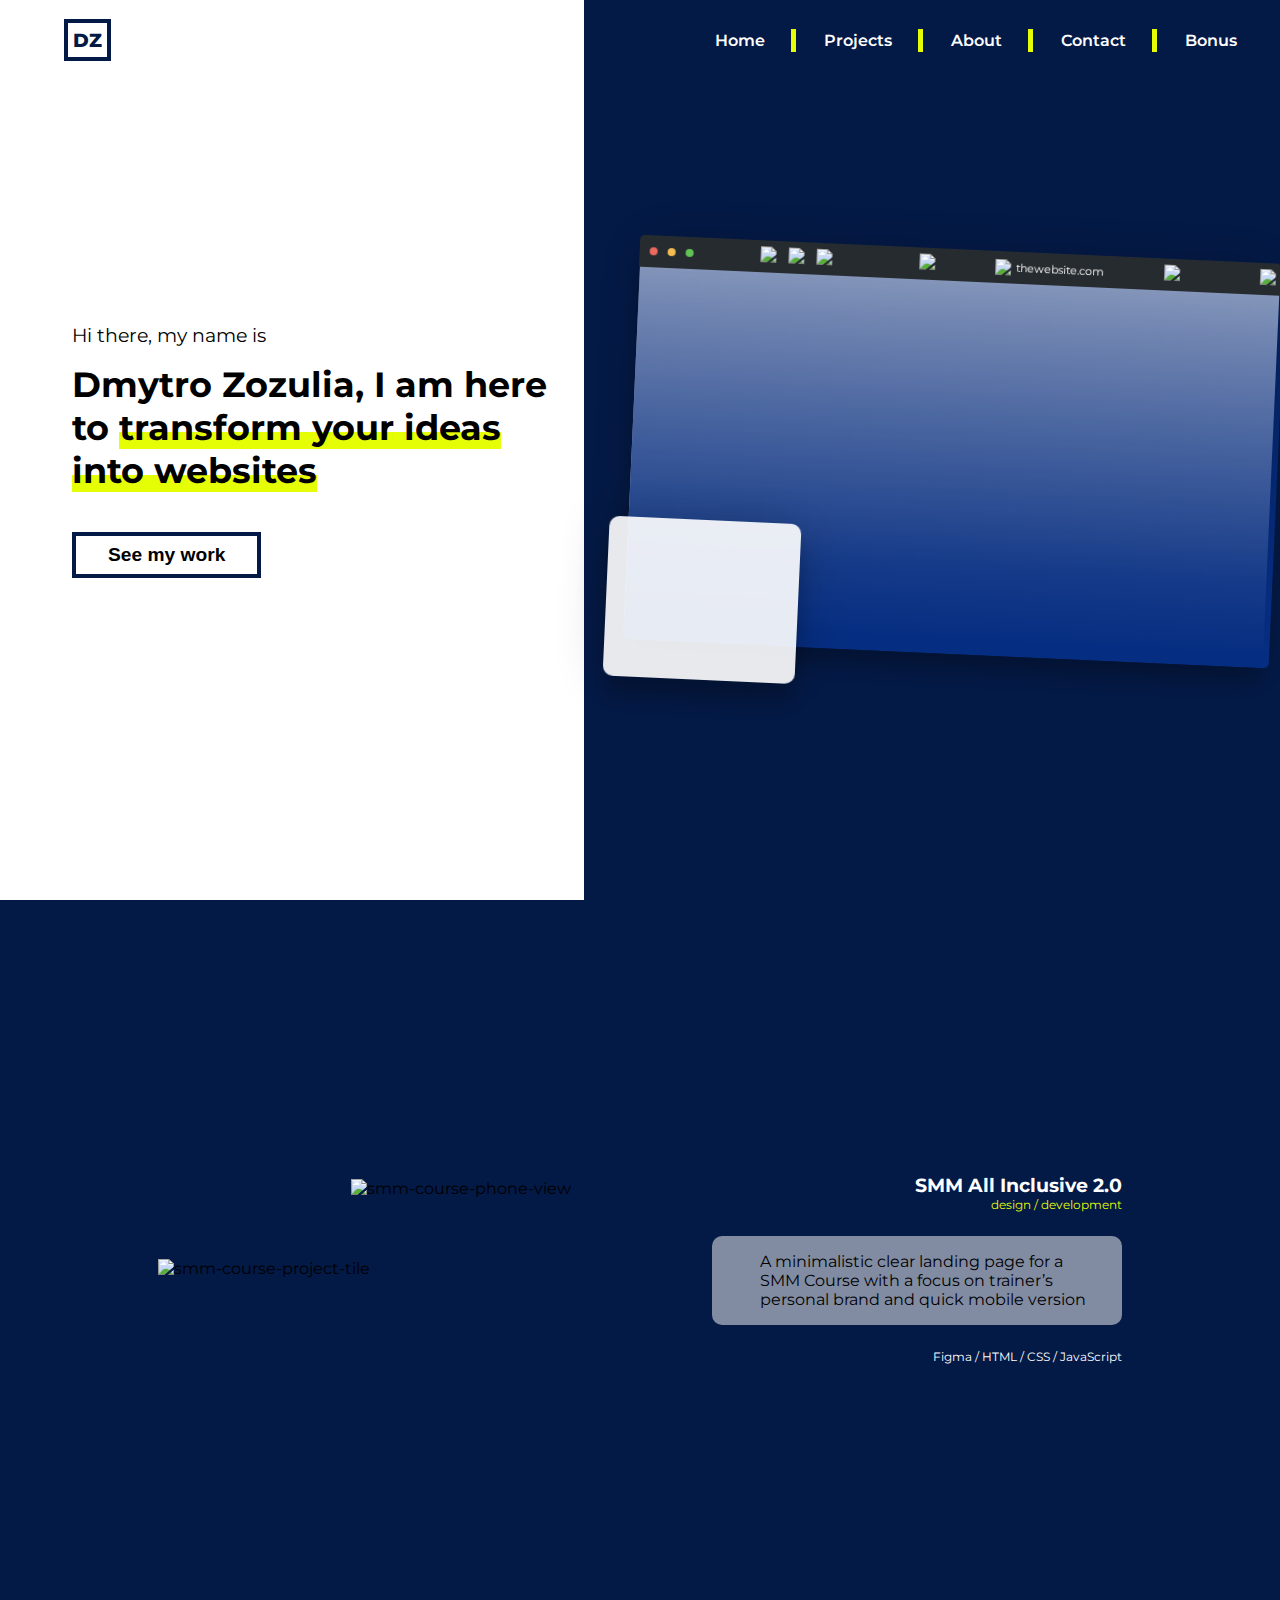
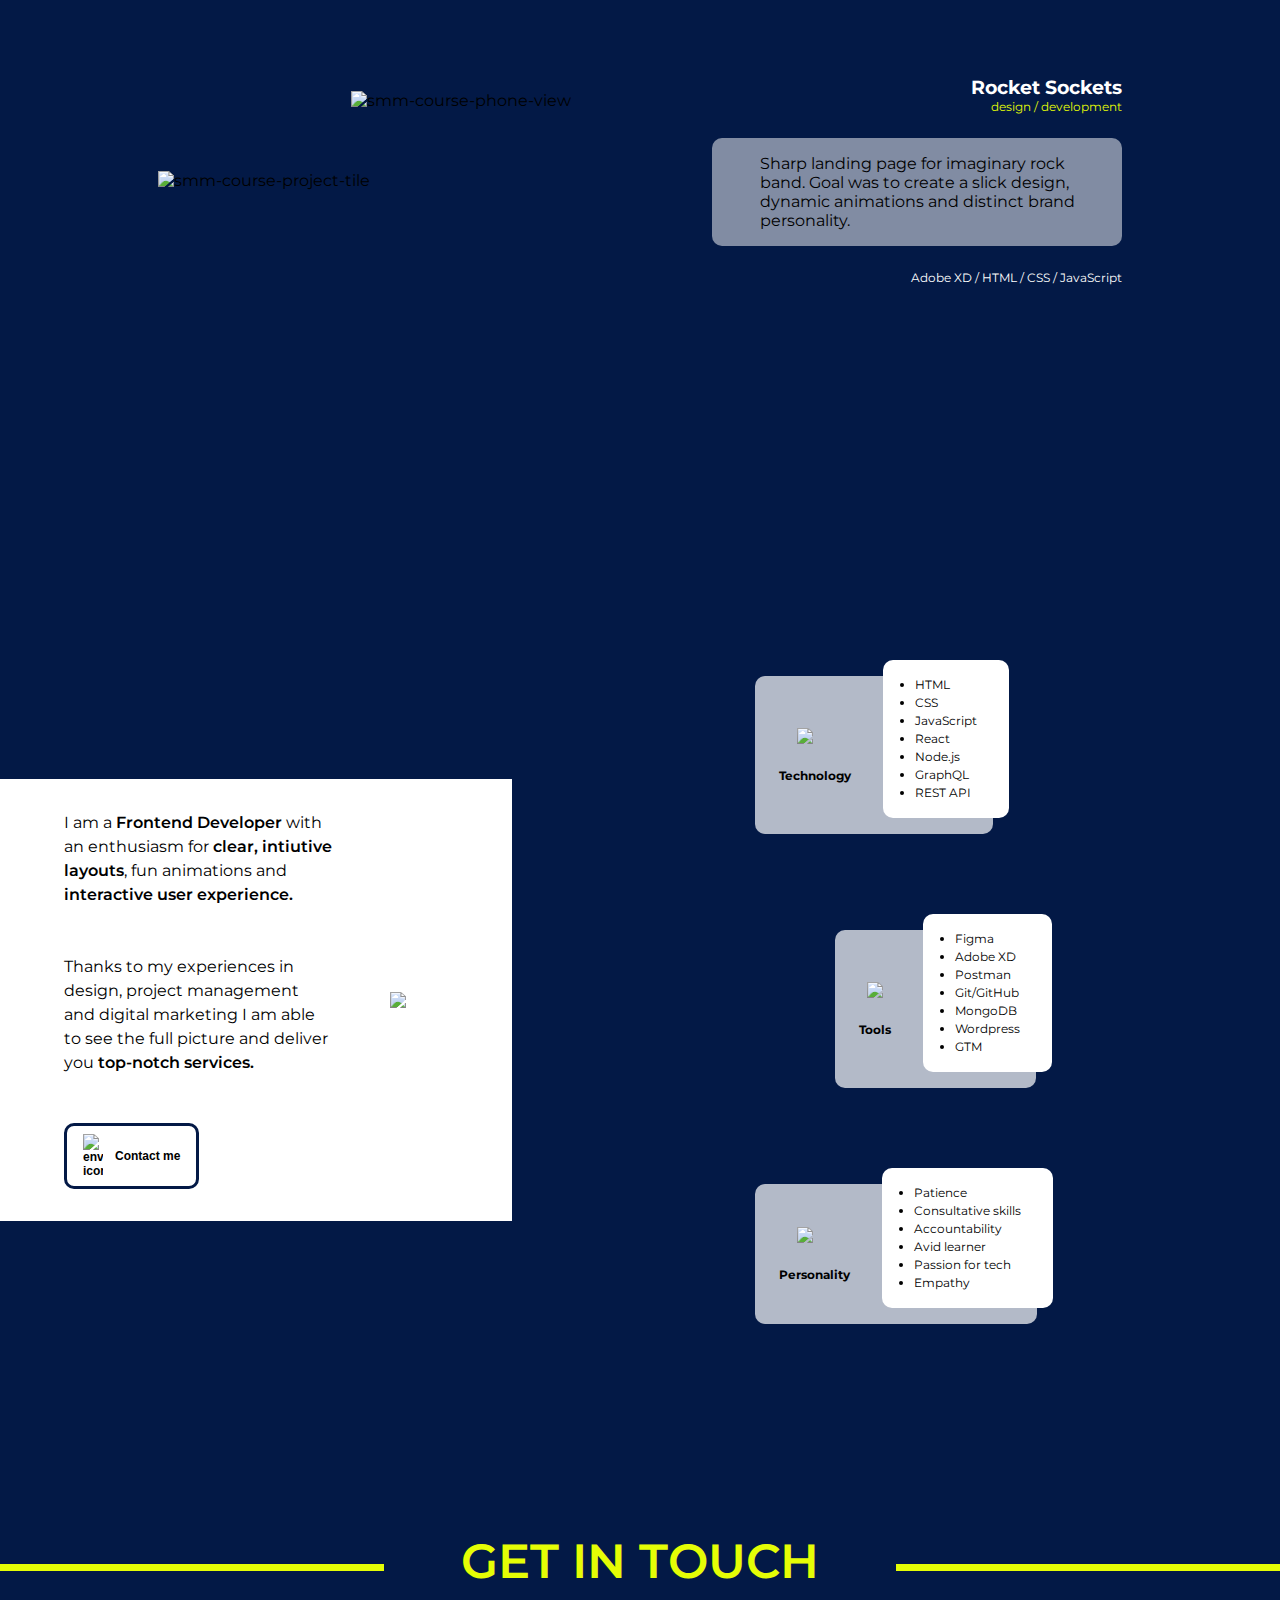
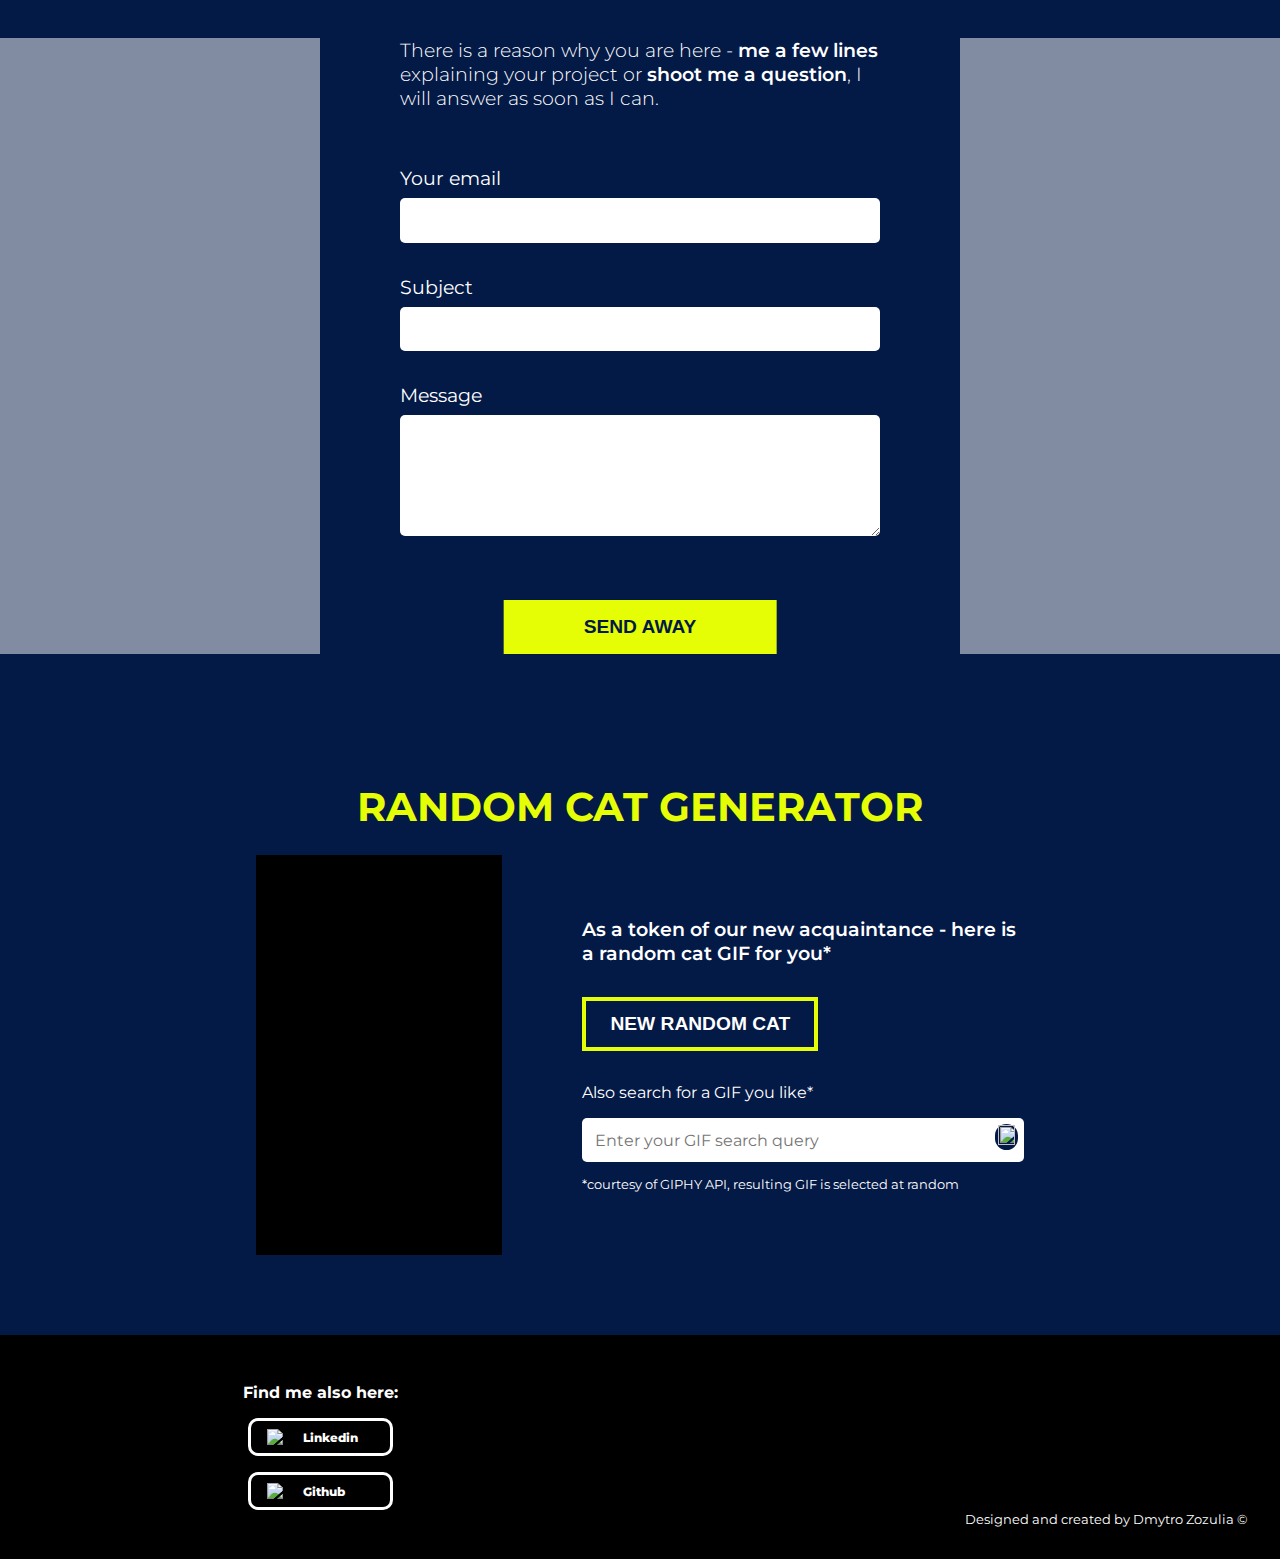
==== index.html @ 791cd23f "added responsive styles down to 486, still need to tweak some details and everything should be ready" ====
<!DOCTYPE html>

<html>
  <head>
    <meta charset="utf-8" />
    <meta http-equiv="X-UA-Compatible" content="IE=edge" />
    <title>Dmytro Zozulia Portfolio</title>
    <meta name="description" content="portfolio website for Dmytro Zozulia" />
    <meta name="viewport" content="width=device-width, initial-scale=1" />
    <link rel="stylesheet" href="assets/css/style.css" />
    <script
      src="https://cdnjs.cloudflare.com/ajax/libs/animejs/3.2.1/anime.min.js"
      integrity="sha512-z4OUqw38qNLpn1libAN9BsoDx6nbNFio5lA6CuTp9NlK83b89hgyCVq+N5FdBJptINztxn1Z3SaKSKUS5UP60Q=="
      crossorigin="anonymous"
      referrerpolicy="no-referrer"
    ></script>
  </head>
  <body>
    <header>
      <h3 id="top-logo-text" >DZ</h3>


      <ul id="nav-menu">
        <li data-page="home"><p>Home</p></li>
        <li data-page="projects"><p>Projects</p></li>
        <li data-page="about"><p>About</p></li>
        <li data-page="contact"><p>Contact</p></li>
        <li data-page="bonus"><p>Bonus</p></li>
      </ul>
      <div class="menu-btn">
        <div class="menu-btn_line1"></div>
        <div class="menu-btn_line2"></div>
        <div class="menu-btn_line3"></div>
      </div>
    </header>
    <!-- src="assets/images/hero-image-ball.png" -->
    <main>
      <section class="home" data-index="0">
        <div id="home-text">
          <h3>Hi there, my name is</h3>
          <h1>
            Dmytro Zozulia, <span style="white-space: nowrap;">I am</span> here to
            <span class="home-text-decor">transform your ideas into websites</span>
          </h1>
          <button>See my work</button>
        </div>
        <div id="home-animation">
          <div class="animation-container">
            <div class="code-display">
              <div class="codeblock">
                <!-- LINE 1 -->
                <div class="code-line">
                  <div class="code-el-1"></div>
                </div>
                <!-- LINE 2 -->

                <div class="code-line">
                  <div class="code-el-2"></div>
                  <div class="code-el-2"></div>
                  <div class="code-el-3"></div>
                </div>
                <!-- LINE 3-->

                <div class="code-line">
                  <div class="code-el-1"></div>
                  <div class="code-el-2"></div>
                </div>
                <!-- LINE 4 -->

                <div class="code-line">
                  <div class="code-el-3"></div>
                  <div class="code-el-4"></div>
                </div>
                <!-- LINE 5-->

                <div class="code-line">
                  <div class="code-el-2"></div>
                </div>
                <!-- LINE 6-->

                <div class="code-line">
                  <div class="code-el-4"></div>
                </div>
                <!-- LINE 7-->

                <div class="code-line">
                  <div class="code-el-3"></div>
                  <div class="code-el-2"></div>
                  <div class="code-el-2"></div>
                </div>
                <!-- LINE 8-->

                <div class="code-line">
                  <div class="code-el-1"></div>
                </div>
                <!-- LINE 9-->
                <div class="code-line">
                  <div class="code-el-2"></div>
                  <div class="code-el-4"></div>
                  <div class="code-el-2"></div>
                </div>
                <!-- LINE 10-->
                <div class="code-line">
                  <div class="code-el-4"></div>
                </div>
                <!-- LINE 11-->
                <div class="code-line">
                  <div class="code-el-1"></div>
                  <div class="code-el-2"></div>
                  <div class="code-el-3"></div>
                </div>
              </div>
            </div>
            <div class="effect-display">
              <div class="animation-canvas">
                <div class="top-bar">
                  <div class="toolbar-dots">
                    <div class="dot1"></div>
                    <div class="dot2"></div>
                    <div class="dot3"></div>
                  </div>

                  <div class="toolbar-left-btns">
                    <div class="icon1-mac">
                      <img src="assets/images/icon1-mac-browser.svg" />
                    </div>

                    <div class="icon-mac-left">
                      <img src="assets/images/icon-left-mac-browser.svg" />
                    </div>
                    <div class="icon-mac-right">
                      <img src="assets/images/icon-right-mac-browser.svg" />
                    </div>
                  </div>

                  <div class="toolbar-middle">
                    <div class="icon-mac-security">
                      <img src="assets/images/icon-security-mac-browser.svg" />
                    </div>
                    <div class="icon-mac-lock-address">
                      <img src="assets/images/icon-lock-mac-browser.svg" />
                      <p >
                        thewebsite.com
                      </p>
                    </div>
                    <div class="icon-mac-refresh">
                      <img src="assets/images/icon-refresh-mac-browser.svg" />
                    </div>
                  </div>

                  <div class="toolbar-mac">
                    <img src="assets/images/toolbar-right-mac-browser.svg" />
                  </div>
                </div>
                <div class="animation-items">
                  <!-- LEFT SIDE -->
                  <div class="animation-left">
                    <div class="left-left">
                      <div class="player-container">
                        <div class="video-player-animation">
                          <div class="player-icon"></div>

                          <div class="video-player-shadow"></div>
                        </div>
                      </div>

                      <div class="animation-left-glass"></div>
                    </div>
                    <div class="left-right">
                      <div class="narrow-text-block">
                        <div class="short-yel-line"></div>
                        <div class="long-yel-line"></div>
                        <div class="long-yel-line"></div>
                        <div class="long-yel-line"></div>
                        <div class="long-yel-line"></div>
                        <div class="long-yel-line"></div>
                        <div class="long-yel-line"></div>
                        <div class="long-yel-line"></div>
                        <div class="long-yel-line"></div>
                        <div class="long-yel-line"></div>
                        <div class="long-yel-line"></div>
                        <div class="long-yel-line"></div>
                        <div class="long-yel-line"></div>
                      </div>
                    </div>
                  </div>
                  <!-- RIGHT SIDE -->
                  <div class="animation-right">
                    <div class="card-block">
                      <div class="card">
                        <div class="short-white-line"></div>
                        <div class="short-white-line"></div>
                        <div class="short-white-line"></div>
                        <div class="circle"></div>
                      </div>
                      <div class="card">
                        <div class="short-white-line"></div>
                        <div class="short-white-line"></div>
                        <div class="short-white-line"></div>
                        <div class="circle"></div>
                      </div>
                      <div class="card">
                        <div class="short-white-line"></div>
                        <div class="short-white-line"></div>
                        <div class="short-white-line"></div>
                        <div class="circle"></div>
                      </div>
                    </div>
                    <div class="linked-blocks">
                      <div class="block-1">
                        <div class="connector"></div>
                      </div>
                      <div class="block-1">
                        <div class="connector"></div>
                      </div>
                      <div class="block-1"></div>
                    </div>
                    <div class="big-text-block">
                      <div class="long-yel-line"></div>
                      <div class="long-yel-line"></div>
                      <div class="long-yel-line"></div>
                      <div class="long-yel-line"></div>
                      <div class="short-yel-line"></div>
                    </div>

                    <div class="animation-right-glass"></div>
                  </div>
                </div>
              </div>
            </div>
          </div>
        </div>
      </section>

      <section  data-index="1" class="projects" >
        <div class="section-title-projects"></div>

        <!-- PROJECT WRAPPER -->

        <article class="project-item" id="smm-course-project">
          <div class="project-browser">
            <a href="https://cityresident.site" target="_blank">
              <img
                src="assets/images/project-tiles/smm-course/full-tile.png"
                alt="smm-course-project-tile"
            /></a>
          </div>
    
          <div class="project-mobile">
            <a href="https://cityresident.site" target="_blank">
              <img
                src="assets/images/project-tiles/smm-course/phone-tile.png"
                alt="smm-course-phone-view"
            /></a>
          </div>

          <div class="project-info">
            <a href="https://cityresident.site" target="_blank">
              <h3 class="project-title">SMM All Inclusive 2.0</h3></a
            >
            <p class="project-work">design / development</p>
            <p class="project-description">
              A minimalistic clear landing page for a SMM Course with a focus on
              trainer’s personal brand and quick mobile version
            </p>
            <p class="project-stack">Figma / HTML / CSS / JavaScript</p>
          </div>
        </article>
  
        <article class="project-item" id="rocket-sockets-project">
          <div class="project-browser">
            <a
              href="https://badgerwannabe.github.io/rocket-sockets/"
              target="_blank"
            >
              <img
                src="assets/images/project-tiles/rocket-sockets/full-tile.png"
                alt="smm-course-project-tile"
            /></a>
          </div>
          <div class="project-mobile">
            <a
              href="https://badgerwannabe.github.io/rocket-sockets/"
              target="_blank"
            >
              <img
                src="assets/images/project-tiles/rocket-sockets/smm-phone-tile.png"
                alt="smm-course-phone-view"
            /></a>
          </div>

          <div class="project-info">
            <a
              href="https://badgerwannabe.github.io/rocket-sockets/"
              target="_blank"
            >
              <h3 class="project-title">Rocket Sockets</h3></a
            >
            <p class="project-work">design / development</p>
            <p class="project-description">
              Sharp landing page for imaginary rock band. Goal was to create a
              slick design, dynamic animations and distinct brand personality.
            </p>
            <p class="project-stack">Adobe XD / HTML / CSS / JavaScript</p>
          </div>
        </article>
      </section>

      <section id="about-me-section" data-index="2" class="about">
        <div class="section-title-about"></div>
        <div class="about-left">
          <div class="about-text">
            <p>
              I am a <span class="bolder">Frontend Developer</span> with an
              enthusiasm for
              <span class="bolder">clear, intiutive layouts</span>, fun
              animations and
              <span class="bolder">interactive user experience.</span>
            </p>

            <p>
              Thanks to my experiences in design, project management and digital
              marketing I am able to see the full picture and deliver you
              <span class="bolder">top-notch services.</span>
            </p>

            <button class="about-contact">
              <img src="assets/images/Envelope.svg" alt="envelope-icon" />
              Contact me
            </button>
          </div>
          <img class="about-me-image" src="assets/images/profile-pic.jpg" />
        </div>
        <div class="about-right">
          <div class="about-me-skills">
            <div class="skill-item">
              <div class="skill-icon">
                <img src="assets/images/tech-icon.svg" />
                <h4>Technology</h4>
              </div>

              <ul>
                <li>HTML</li>
                <li>CSS</li>
                <li>JavaScript</li>
                <li>React</li>
                <li>Node.js</li>
                <li>GraphQL</li>
                <li>REST API</li>
              </ul>
            </div>

            <div class="skill-item">
              <div class="skill-icon">
                <img src="assets/images/tools-icon.svg" />
                <h4>Tools</h4>
              </div>

              <ul>
                <li>Figma</li>
                <li>Adobe XD</li>
                <li>Postman</li>
                <li>Git/GitHub</li>
                <li>MongoDB</li>
                <li>Wordpress</li>
                <li>GTM</li>
              </ul>
            </div>
            <div class="skill-item">
              <div class="skill-icon">
                <img src="assets/images/personality-icon.svg" />
                <h4>Personality</h4>
              </div>

              <ul>
                <li>Patience</li>
                <li>Consultative skills</li>
                <li>Accountability</li>
                <li>Avid learner</li>
                <li>Passion for tech</li>
                <li>Empathy</li>
              </ul>
            </div>
          </div>
        </div>

        <div id="about-me-text-image"></div>
      </section>

      <section id="contact-section" data-index="3" class="contact">
        <div class="contact-title-line"></div>
        <div class="contact-title-line"></div>
        <h2 class="form-title">GET IN TOUCH</h2>
        <div id="contact-form-div">
          <div id="contact-form-content">
            <p>
              There is a reason why you are here -
              <span class="bolder"> me a few lines</span> explaining your
              project or <span class="bolder">shoot me a question</span>, I will
              answer as soon as I can.
            </p>

            <form>
              <div class="form-control">
                <label for="email">Your email</label>
                <input type="email" name="email" />
              </div>
              <div class="form-control">
                <label for="subject">Subject</label>
                <input type="text" name="subject" />
              </div>
              <div class="form-control">
                <label for="message">Message</label>
                <textarea
                  type="text"
                  name="message"
                  rows="5"
                  cols="33"
                ></textarea>
              </div>
              <button id="contact-submit" type="submit">Send away</button>
            </form>
          </div>
        </div>
      </section>

      <section id="gif-generator" data-index="4" class="bonus">
        <h1>RANDOM CAT GENERATOR</h1>
        <div class="gif-section">
          <div id="gif-wrapper">
            <div id="gif-canvas"></div>
          </div>
     
          <div id="gif-info">
  
          <h3>
            As a token of our new acquaintance - here is a random cat GIF for you*
          </h3>
          
      <button id="random-cat">NEW RANDOM CAT</button>
      <p>Also search for a GIF you like*</p>
          <form>
            <input
              id="searchGifInput"
              type="text"
              name="gif-search"
              placeholder="Enter your GIF search query"
            />
            <button id="new-gif" type="submit">
        <img src="assets/images/Search.svg">
            </button>
          </form>
          <sub>*courtesy of GIPHY API, resulting GIF is selected at random</sub>

        </div>
    
  
      </section>

      <footer
      >
      <div class="footer-left">
      <h4>
        Find me also  here:
      </h4>
      <div class="social-btns">
        <a href="linkedin.com"><img src="assets/images/linkedin-round.svg"> Linkedin</a>
        <a href="github.com"><img src="assets/images/github-round.svg">Github</a>
      </div>
    
  </div>
      <div class="footer-right">
        <sub>Designed and created by Dmytro Zozulia ©</sub>
      </div>
 
 
  </footer>
    </main>
    <script>
      anime({
        targets: "#animated-ball polygon",
        // translateX: 250,
        points:
          "193.716 108.008 152.015 166.191 77.141 190.204 18.49 179.12 10.76 96.85 56.267 49.443 170.54 10.91 193.716 108.008",
        baseFrequency: 0,
        scale: 1,
        loop: true,
        direction: "alternate",
        easing: "easeInOutExpo",
      });
    </script>

    <script src="assets/js/title-animation.js" async defer></script>
    <script src="assets/js/app.js" async defer></script>
  </body>
</html>
---- assets/css/style.css ----
@import url("https://fonts.googleapis.com/css2?family=Montserrat:wght@200;400;600;800&display=swap");
@import url("https://fonts.googleapis.com/css2?family=Marck+Script&display=swap");

@font-face {
  font-family: Anticva;
  src: ("../fonts/Anticva-Regular.woff2");
  src: url("../fonts/Anticva-Regular.woff2") format("woff2"),
    url("../fonts/Anticva-Regular.woff") format("woff");
  font-display: "swap";
}

:root {
  --primary-clr: #e5fd05;
  --secondary-clr: #7980dc;
  --background-clr: #031946;
  --alt-background-clr: #2b2b4a;
  --dark-text-clr: #000;
  --light-text-clr: #fff;
}

* {
  margin: 0;
  padding: 0;
  box-sizing: border-box;
}

html {
  /* font-size: 62.5%; */
  font-family: "Montserrat", sans-serif;
  overflow-x: hidden;
}
body {
  overflow-x: hidden;
}

main {
  background-color: var(--background-clr);
}

/* HEADER AND NAVBAR STYLES --- START */

header {
  color: var(--background-clr);
  display: flex;
  justify-content: space-between;
  align-items: center;
  min-height: 5rem;
  position: absolute;
  top: 0;
  left: 0;
  right: 0;
  z-index: 2;
  transition: all 0.6s ease-in-out;
}

.menu-btn {
  display: none;
}
.menu-btn div {
  width: 40px;
  height: 3px;
  background: #fff;
  border-radius: 5px;
  margin: 10px;
  transition: all 0.3s ease;
}

header.scrolled {
  color: var(--background-clr);
  position: fixed;
  transition: all 0.6s ease-in-out;
  background-color: var(--dark-text-clr);
}

#sectionHeading {
  font-size: 2rem;
  font-weight: 800;
  transition: all 0.6s ease-in-out;
}

#nav-menu {
  display: flex;
  justify-content: space-around;
  justify-self: flex-end;
  min-width: 45%;
  margin-right: 1rem;
  list-style: none;
  font-size: 1.3rem;
  font-weight: 600;
}

#nav-menu li {
  padding: 0 3rem;
  position: relative;
  color: var(--light-text-clr);
  opacity: 1;
  cursor: pointer;
}

#nav-menu li:nth-child(-n + 4) {
  border-right: 5px solid var(--primary-clr);
}

#nav-menu li p {
  padding: 3px;
  border-radius: 5px;
}

#nav-menu li.selected p {
  transition: all 0.5s ease-in;
  /* border-bottom: 3px solid var(--primary-clr); */
  background-color: var(--primary-clr);
  color: var(--dark-text-clr);
  padding: 3px;
  border-radius: 5px;
}

#top-logo-text {
  margin-left: 6rem;
  text-transform: uppercase;
  font-weight: 800;
  font-size: 1.5rem;
  border: 5px solid var(--background-clr);
  padding: 0.5rem;
  align-self: center;
  transition: all 0.6s ease-in-out;
}
#top-logo-text.scrolled {
  border: 4px solid var(--light-text-clr);
  color: var(--light-text-clr);
  transition: all 0.6s ease-in-out;
}

/* HEADER AND NAVBAR STYLES --- END */

/* HERO SECTION STYLES --- START */

.home {
  height: 100%;
  display: flex;
  align-items: center;
  justify-content: space-around;
  background: linear-gradient(
    90deg,
    white 0%,
    white 44.9%,
    #031946 45%,
    #031946 100%
  );
  /* background-color: #031946; */
}

#home-text {
  background: white;
  min-height: 100vh;
  display: flex;
  flex-direction: column;
  justify-content: center;
  align-items: flex-start;
  width: 45%;
  padding: 0 2rem 0 6rem;
  align-self: flex-start;
}

.home-text-decor {
  /* background: var(--primary-clr);
  height: 50%; */
  background: repeating-linear-gradient(
    #fff,
    #fff 60%,
    var(--primary-clr) 60.1%,
    var(--primary-clr) 100%
  );
}

#home-text h3 {
  font-weight: 400;
  font-size: 2rem;
  margin: 1rem 0;
}
#home-text h1 {
  font-weight: bolder;
  font-size: 3.5rem;
  margin-bottom: 2rem;
}
#home-text button {
  background: white;
  border: 6px solid #031946;
  padding: 1rem 3rem;
  margin: 2rem 0;
  font-weight: bolder;
  font-size: 1.8rem;
}

#home-animation {
  /* background: coral; */
  background: #031946;

  display: flex;
  justify-content: end;
  align-items: center;
  padding: 2rem;
  max-width: 55%;
  justify-self: flex-start;
}

.animation-container {
  display: flex;
  justify-content: flex-end;
  align-items: center;
  transform: rotate3d(0.5, 0.3, 1, 3deg);
  transform-style: preserve-3d;
  position: relative;
}

.effect-display {
  background: rgba(255, 255, 255, 0.8);
  transform-style: preserve-3d;
  transform: perspective(1000px);
  position: relative;
  min-height: 40rem;
  width: 55rem;
  border-radius: 10px;
  box-shadow: 0 20px 20px rgba(0, 0, 0, 0.2), 0px 0px 50px rgba(0, 0, 0, 0.2);
  padding: 2rem;
}
.code-display {
  background: rgba(255, 255, 255, 0.9);
  transform-style: preserve-3d;
  transform: perspective(1000px);
  position: relative;
  height: 12rem;
  width: 18rem;
  border-radius: 10px;
  padding: 1rem 2rem;
  box-shadow: 0 20px 20px rgba(0, 0, 0, 0.2), 0px 0px 50px rgba(0, 0, 0, 0.2);
  position: absolute;
  bottom: -6rem;
  left: -3rem;
  z-index: 2;
  transform: translateZ(1000px);
}

.codeblock {
  display: flex;
  flex-direction: column;
  flex-wrap: nowrap;
}

.code-line {
  display: flex;
  flex-wrap: nowrap;
}

.code-line:nth-child(3) > * {
  position: relative;
  left: 1rem;
}
.code-line:nth-child(5) > *:nth-child(1) {
  position: relative;
  left: 1.25rem;
}
.code-line:nth-child(8) > *:nth-child(1) {
  position: relative;
  left: 1.5rem;
}

.codeblock > div > * {
  display: inline-block;
  margin: 0.5rem 0.2rem;
}

.code-el-1 {
  width: 0px;
  height: 6px;
  background: linear-gradient(
    90deg,
    #9f19ab 4%,
    #ae25b1 24%,
    #d744bf 65%,
    #ff63ce 100%
  );
  border-radius: 3px;
}
.code-el-2 {
  width: 0px;
  height: 6px;

  background: linear-gradient(
    90deg,
    #ffa98c 116606.01%,
    #ffa98c 116759.27%,
    #ffab8b 116912.54%,
    #ffad89 117065.81%,
    #ffb187 117219.07%,
    #ffb684 117372.34%,
    #ffbb80 117525.61%,
    #ffc17d 117678.87%,
    #ffc779 117832.14%,
    #ffce75 117985.41%,
    #ffd371 118138.67%,
    #ffd86e 118291.94%,
    #ffdb6c 118445.21%,
    #ffde6a 118598.47%,
    #ffdf69 118751.74%,
    #ffe069 118905.01%
  );
  border-radius: 3px;
}
.code-el-3 {
  width: 0px;
  height: 6px;
  background: linear-gradient(90deg, #3d065f 0%, #5f27bd 100%);
  border-radius: 3px;
}
.code-el-4 {
  width: 0px;
  height: 6px;

  background: linear-gradient(
    90deg,
    #00d5e4 0%,
    #00d5e4 6.67%,
    #00d4e2 13.33%,
    #00d2e0 20%,
    #00cfde 26.67%,
    #00ccda 33.33%,
    #01c8d6 40%,
    #01c3d1 46.67%,
    #01bfcc 53.33%,
    #01bac7 60%,
    #01b6c3 66.67%,
    #01b3bf 73.33%,
    #01b0bc 80%,
    #01aeba 86.67%,
    #02adb9 93.33%,
    #02adb9 100%
  );
  border-radius: 3px;
}

/* ANIMATION STYLES*/

.animation-canvas {
  /* opacity: 1; */
  position: absolute;
  left: 0px;
  top: 0px;
  right: 0px;
  bottom: 0px;
  width: 101%;
  height: 101%;
  background: linear-gradient(
    0.3deg,
    #052d81 4.08%,
    rgba(5, 45, 129, 0.92) 21.6%,
    rgba(5, 45, 129, 0.76) 43.24%,
    rgba(5, 45, 129, 0.6) 64.36%,
    rgba(5, 45, 129, 0.45) 83.42%,
    rgba(5, 45, 129, 0.26) 103%
  );
  z-index: 2;
  -webkit-perspective: 9999px;
  perspective: 9999px;
  border-radius: 5px;
}

.animation-items {
  /* position: absolute;
  left: 0px;
  top: 0;
  max-height: 100%;
  display: block;
  width: 100%;

  margin-right: auto;
  margin-left: auto; */
  /* -webkit-perspective: 9999px;
  perspective: 9999px; */
  /* -webkit-transform: translate(0px, -50%) rotateX(55deg) rotateY(-3deg)
          rotateZ(49deg);
      transform: translate(0px, -50%) rotateX(55deg) rotateY(-3deg) rotateZ(49deg); */
  display: flex;
  opacity: 0;
}

/* TOP BAR STYLES*/
.top-bar {
  background-color: #262b2f;
  width: 99.3%;
  height: 2rem;
  border-radius: 5px 5px 0 0;
  position: relative;
  left: -1px;
  top: -1px;
  display: flex;
  align-items: center;
  justify-content: space-between;
}

.toolbar-dots {
  display: flex;
  margin: 5px;
}
.dot1 {
  width: 8px;
  height: 8px;
  border-radius: 100%;
  background: #ee6a5f;
  margin: 5px;
}
.dot2 {
  width: 8px;
  height: 8px;
  border-radius: 100%;
  background: #f5bd4f;
  margin: 5px;
}
.dot3 {
  width: 8px;
  height: 8px;
  border-radius: 100%;
  background: #61c454;
  margin: 5px;
}

.toolbar-left-btns {
  width: 15%;
  display: flex;
  justify-content: space-evenly;
}

.toolbar-middle {
  display: flex;
  width: 50%;
  justify-content: space-around;
  align-items: center;
}
.toolbar-middle p {
  display: inline-block;
  margin-left: 5px;
  color: white;
  font-size: 0.7rem;
}
.icon-mac-lock-address {
  display: flex;
  align-items: center;
}

.toolbar-mac {
  margin: 5px;
}

/* ANIMATION LEFT*/
.animation-left {
  width: 40%;
  padding: 1rem 0 0 2rem;
  display: flex;

  flex-wrap: wrap;
  justify-content: space-between;
}

.left-right {
  position: relative;
  top: 2rem;
}
.left-left {
  position: relative;
  top: 3rem;
}

.player-container {
  opacity: 0;
}

.video-player-animation {
  width: 110px;
  height: 210px;
  background: rgba(78, 93, 255, 0.4);
  border: 5px solid white;
  border-radius: 20px;
  position: relative;
}
.video-player-animation::before {
  content: "";
  width: 30px;
  height: 10px;
  position: absolute;
  top: -4px;
  left: 40px;
  background: white;
  border-radius: 5px;
  clip-path: inset(0 0 0 0);
}
.mask {
  background: white;
  clip-path: polygon(
    0% 0%,
    0% 100%,
    25% 100%,
    25% 25%,
    75% 25%,
    75% 75%,
    25% 75%,
    25% 100%,
    100% 100%,
    100% 0%
  );
}
.player-icon {
  background: url(../images/player-btn.svg);
  background-repeat: no-repeat;
  background-size: contain;
  position: absolute;
  width: 40px;
  height: 40px;
  top: 4.4rem;
  left: 2.3rem;
  z-index: 1;
  transform: translateZ(-3px);
}

.video-player-shadow::before {
  content: "";
  width: 100%;
  height: 210px;
  background: #031946;
  z-index: -3;
  top: 2.4rem;
  left: 2.4rem;
  border-radius: 20px;
  position: absolute;
  transform: translateZ(-2px);
}
.video-player-shadow {
  width: 110px;
  height: 210px;
  background: rgba(166, 174, 255, 0.8);

  z-index: -1;
  top: 1rem;
  left: 1rem;

  border-radius: 20px;
  position: absolute;
  transform-style: preserve-3d;
}

.video-player-shadow::after {
  content: "";
  width: 100%;
  height: 210px;
  background: #7980dc;

  top: 1.2rem;
  left: 1.2rem;
  border-radius: 20px;
  position: absolute;
  transform: translateZ(-1px);
}

.animation-left-glass {
  position: absolute;
  bottom: 3rem;
  left: -3rem;
  width: 220px;
  height: 80px;

  background: linear-gradient(
    90deg,
    #7980dc 0%,
    rgba(121, 128, 220, 0.5) 38.54%,
    rgba(121, 128, 220, 0.15) 71.87%,
    rgba(121, 128, 220, 0) 100%
  );

  display: none;
}

.narrow-text-block::before {
  content: "A";
  font-size: 3rem;
  color: #e5fd05;
  position: absolute;
  top: -2rem;
  left: 0;
}
.narrow-text-block {
  width: 110px;
  display: flex;
  flex-direction: column;
  justify-content: center;
  align-items: flex-end;
  position: relative;
  top: 1rem;
  opacity: 0;
}

.narrow-text-block::after {
  content: "";
  position: absolute;
  bottom: -130%;
  left: 0;
  width: 100%;
  height: 300px;

  background: linear-gradient(
    180deg,
    #7980dc 0%,
    rgba(121, 128, 220, 0.5) 38.54%,
    rgba(121, 128, 220, 0.15) 71.87%,
    rgba(121, 128, 220, 0) 100%
  );
}

/* ANIMATION RIGHT*/
.animation-right {
  width: 60%;
  padding: 2rem 0 0 0;
  display: flex;

  flex-wrap: wrap;
  justify-content: space-between;
}

.card-block {
  display: flex;
  width: 100%;
  justify-content: center;
}

.card {
  width: 7.5rem;
  height: 11rem;
  position: relative;
  background: #7980dc;
  border-radius: 5px;
  display: flex;
  flex-direction: column;
  justify-content: center;
  align-items: center;
  margin: 0.7rem;
  box-shadow: 10px 20px 20px rgb(3 25 70 / 100%), 0px 0px 50px rgb(0 0 0 / 20%);
  padding: 0.5rem 0;
  opacity: 0;
  rotate: -10;
}

.circle {
  background: #7980dc;
  border-radius: 50%;
  border: 3px solid white;
  width: 50px;
  height: 50px;
  margin-bottom: 0.8rem;
  opacity: 0;
}
.short-white-line {
  opacity: 0;
  width: 50%;
  margin: 0.5rem 0;
  height: 3px;
  background-color: white;
}
.big-text-block {
  position: relative;
  width: 55%;
  display: flex;
  flex-direction: column;
  justify-content: center;
  align-items: flex-start;
  margin-right: 2rem;
  align-self: flex-start;
  top: 3rem;
}

.big-text-block::after {
  content: "";
  position: absolute;
  bottom: -19rem;
  left: 0;
  width: 100%;
  height: 250px;

  background: linear-gradient(
    180deg,
    #7980dc 0%,
    rgba(121, 128, 220, 0.5) 38.54%,
    rgba(121, 128, 220, 0.15) 71.87%,
    rgba(121, 128, 220, 0) 100%
  );
}
.long-yel-line {
  width: 0%;
  margin: 0.5rem 0;
  height: 4px;
  background-color: #e5fd05;
  transform-origin: right;
  opacity: 0;
}
.short-yel-line {
  width: 0%;
  margin: 0.5rem 0;
  height: 4.3px;
  background-color: #e5fd05;
}

.linked-blocks {
  position: relative;
  width: 25%;
  display: flex;
  flex-direction: column;
  align-items: center;
  justify-content: flex-end;
  margin-top: 1rem;
  margin-left: 1.7rem;
  transform-style: preserve-3d;
  perspective: 1000px;
}

.block-1 {
  width: 3.5rem;
  height: 3.5rem;
  background: #e5e7ff;
  margin-top: 1.5rem;
  box-shadow: 10px 20px 20px rgb(3 25 70 / 100%), 0px 0px 50px rgb(0 0 0 / 20%);
}

.connector {
  width: 2px;
  height: 100px;
  position: absolute;

  left: 28px;
  background: #e5e7ff;
  z-index: 1;
}

/* HERO SECTION STYLES --- END */

/* PROJECTS SECTION --- START */

.projects {
  padding: 10rem 0;
  background-color: var(--background-clr);
  display: flex;
  flex-direction: column;
  justify-content: center;
  align-items: center;
  position: relative;
}
.section-title-projects {
  position: absolute;
  width: 100%;
  height: 100%;
  top: 5%;
  right: -15%;
  z-index: 1;
  background-image: url("../images/project-tiles/projects-section-name.svg");
  background-position: center;
  background-size: contain;
  background-repeat: no-repeat;
}

.projects a {
  text-decoration: none;
  color: black;
}

.project-item {
  padding: 8rem 5rem;

  min-height: 30rem;
  min-width: 80%;
  display: flex;
  justify-content: space-around;
  align-items: center;
  z-index: 1;
}
.project-browser img {
  width: 120%;
}
.project-mobile {
  position: relative;
  top: -5rem;
}
.project-mobile img {
  width: 130%;
}

.project-info {
  display: flex;
  flex-direction: column;
  justify-content: center;
  align-items: flex-end;
  width: 35%;
  height: 20rem;
}

.project-description {
  width: 100%;
  background-color: rgba(255, 255, 255, 0.5);
  border-radius: 10px;
  padding: 1.5rem 1rem 1.5rem 5rem;
  font-size: 1.4rem;
  margin: 2rem 0;
}
.project-title {
  color: var(--light-text-clr);
  font-size: 2rem;
}
.project-work {
  font-size: 1.4rem;
  color: var(--primary-clr);
}
.project-stack {
  font-size: 1rem;
  color: var(--light-text-clr);
}

/* PROJECTS SECTION --- END */

/* ABOUT SECTION --- START */

#about-me-section {
  display: flex;
  background: var(--background-clr);
  padding: 20rem 0;
  align-items: center;
  position: relative;
}

.section-title-about {
  position: absolute;
  width: 9%;
  height: 100%;
  top: 2%;
  right: 34%;
  z-index: 0;
  background-image: url("../images/section-about.svg");
  background-position: center;
  background-size: contain;
  background-repeat: no-repeat;
  z-index: 1;
}

.about-left {
  background: var(--light-text-clr);
  position: relative;
  min-height: 45rem;
  width: 50%;
  padding: 4rem 5rem;
  display: flex;
  align-items: center;
}

.about-text {
  font-size: 1.5rem;
  width: 50%;
  line-height: 150%;
  position: relative;
  top: -2rem;
  left: 3rem;
}

.about-text p {
  margin-bottom: 3rem;
}
.about-contact {
  padding: 0.5rem 4rem 0.5rem 1rem;
  background: none;
  font-size: 1rem;
  font-weight: 800;
  border: 4px solid var(--background-clr);
  border-radius: 10px;
  display: flex;
  align-items: center;

  text-align: start;
}
.about-contact img {
  margin-right: 2rem;
}

.about-me-image {
  width: 50%;
  position: absolute;
  right: -12rem;
  top: 50%;
  transform: translateY(-50%);
}
.bolder {
  font-weight: 600;
}

.about-right {
  display: flex;
  width: 50%;
  justify-content: flex-end;
  z-index: 1;
  overflow-x: hidden;
}

.about-me-skills {
  display: flex;
  flex-direction: column;
  align-items: flex-end;
  justify-content: space-evenly;
  min-height: 60rem;
}

.skill-item {
  display: flex;
  margin: 3rem;
  padding-left: 2rem;
  border-radius: 10px;
  background: rgba(255, 255, 255, 0.7);
  justify-content: flex-end;
  min-height: 10rem;
  position: relative;
  align-self: flex-start;
}

.skill-item:nth-child(odd) {
  left: -17rem;
}
.skill-item:nth-child(2) {
  left: -5rem;
}

.skill-icon {
  display: flex;
  flex-direction: column;
  align-items: center;
  padding-left: 1rem;
  justify-content: center;
  align-self: center;
  font-size: 1.2rem;
}
.skill-icon img {
  margin-bottom: 1.5rem;
}
.skill-item ul {
  position: relative;
  top: -2rem;
  right: -2rem;
  margin-left: 1rem;
  padding: 2rem 3rem;
  border-radius: 10px;
  background: rgb(255, 255, 255);
  align-self: flex-end;
  display: flex;
  flex-direction: column;
  justify-content: center;
}

/* ABOUT SECTION --- END */

/* CONTACT SECTION --- START */

#contact-section {
  display: flex;
  width: 100%;
  color: var(--light-text-clr);
  flex-direction: column;
  background: var(--background-clr);
  justify-content: center;
  align-items: center;
  position: relative;
}

.contact-title-line {
  width: 30%;
  background: var(--primary-clr);
  height: 10px;
  position: absolute;
  top: 3rem;
}

.contact-title-line:nth-child(1) {
  left: 0;
}
.contact-title-line:nth-child(2) {
  right: 0;
}

.form-title {
  font-size: 5rem;
  color: var(--primary-clr);
  margin-bottom: 5rem;
  font-weight: 600;
}

#contact-form-div {
  width: 100%;
  background: linear-gradient(
    90deg,
    rgba(255, 255, 255, 0.5) 0%,
    rgba(255, 255, 255, 0.5) 25%,
    rgba(255, 255, 255, 0) 25.1%,
    rgba(255, 255, 255, 0) 74.99%,
    rgba(255, 255, 255, 0.5) 75%,
    rgba(255, 255, 255, 0.5) 100%
  );
  padding: 0 30rem;

  display: flex;
  flex-direction: column;

  justify-content: center;
  align-items: center;
}

#contact-form-content {
  width: 100%;
  height: 100%;
  display: flex;
  flex-direction: column;
  background: var(--background-clr);
  padding: 0 10rem;
  justify-content: center;
  align-items: center;
}

#contact-form-div h2 {
  font-size: 5rem;
  font-weight: 800;
}
#contact-form-div p {
  font-size: 1.5rem;

  font-weight: 300;
}
#contact-form-div form {
  margin-top: 3rem;
  width: 100%;
}

.form-control {
  margin: 2rem 0;
}

label {
  font-size: 1.5rem;
}

input {
  border: none;
  border-radius: 5px;
  margin: 1rem 0;
  display: block;
  font-size: 1.2rem;
  padding: 1rem;
  width: 100%;
  font-family: "Montserrat", sans-serif;
}

input:focus,
textarea:focus {
  outline: none;
  border: 1px solid var(--primary-clr);
  box-shadow: 0 0 10px var(--primary-clr);
}

textarea {
  border: none;
  margin: 1rem 0;
  display: block;
  font-size: 1.2rem;
  padding: 1rem;
  width: 100%;
  border-radius: 5px;

  font-family: "Montserrat", sans-serif;
}

button#contact-submit {
  background: var(--primary-clr);
  border: none;
  color: var(--background-clr);
  font-size: 1.2rem;
  font-weight: 800;
  padding: 1.25rem 6rem;
  margin-top: 4rem;
  left: 50%;
  position: relative;
  transform: translateX(-50%);
  text-transform: uppercase;
}

/* CONTACT SECTION --- END */

/* GIF SECTION --- START */

#gif-generator {
  width: 100%;
  background: var(--background-clr);
  display: flex;
  flex-direction: column;
  justify-content: center;
  align-items: center;
  padding: 10rem 0;
}
#gif-generator h1 {
  font-size: 4rem;
  color: var(--primary-clr);
}

.gif-section {
  display: flex;
  justify-content: center;
  align-items: center;
  width: 60%;
  margin-top: 2rem;
}
#gif-wrapper {
  width: 50%;
  height: 35rem;
  margin-right: 5rem;
  position: relative;
  display: flex;
  flex-direction: column;
}

#gif-canvas {
  width: 100%;
  height: 100%;
  background-color: #000;
  background-size: contain;
  background-repeat: no-repeat;
  background-position: right;
  /* background-image: url("https://media0.giphy.com/media/l378eFTKVLRSKeXDO/giphy.gif"); */
  z-index: 1;
  align-self: flex-end;
}

#gif-info {
  margin-left: 2rem;
  color: var(--light-text-clr);
}

#gif-generator h3 {
  font-size: 1.8rem;
  color: var(--light-text-clr);
  font-weight: 600;
}
#gif-generator p {
  font-size: 1.8rem;
  margin-bottom: 1rem;
}

#random-cat {
  background: none;
  border: 5px solid var(--primary-clr);
  color: var(--light-text-clr);
  font-size: 1.5rem;
  font-weight: 600;
  padding: 1rem 2.5rem;
  margin: 3rem 0;

  position: relative;
}

#gif-info form {
  position: relative;
}

#gif-info input {
  font-size: 1.3rem;
  padding: 1rem;
}
#gif-info input:hover {
  cursor: text;
}

#new-gif {
  background: var(--background-clr);
  border: 3px solid var(--light-text-clr);
  border-radius: 15px;
  padding: 0.3rem;
  position: absolute;
  margin: 5px;
  top: 0;
  right: 0;
}
#new-gif:hover {
  cursor: pointer;
}

/* CONTACT SECTION --- END */
/* FOOTER START*/

footer {
  height: 20rem;
  background: black;
  color: white;
  display: flex;
  justify-content: flex-end;
}

.footer-left {
  width: 50%;
  padding: 2rem;
  display: flex;
  flex-direction: column;
  justify-content: center;
  align-items: center;
}

.footer-left h4 {
  font-size: 1.5rem;
}

.social-btns a {
  margin-top: 2rem;
  display: block;
  padding: 0.5rem 4rem 0.5rem 1rem;
  background: none;
  font-size: 1rem;
  font-weight: 800;
  border: 3px solid var(--light-text-clr);
  border-radius: 10px;
  display: flex;
  align-items: center;
  text-align: start;
}

.social-btns a img {
  margin-right: 2rem;
}
.footer-right {
  width: 50%;
  display: flex;
  justify-content: flex-end;
  align-items: flex-end;
  padding: 2rem;
}

footer a {
  text-decoration: none;
  color: white;
}

/* CHANGES */

.code-line > div {
  height: 5px;
  margin: 0.3rem 0.2rem;
}

.effect-display {
  min-height: 30rem;
  width: 50rem;
}

.card {
  width: 6rem;
  height: 9.5rem;
}

.short-white-line {
  margin: 0.5rem 0;
  height: 2.5px;
}

.circle {
  width: 45px;

  height: 45px;
}

.long-yel-line {
  height: 3px;
}

.short-yel-line {
  width: 0%;
  margin: 0.5rem 0;
  height: 3.3px;
}

.narrow-text-block {
  align-items: flex-start;
}

.narrow-text-block .short-yel-line {
  align-self: flex-end;
}

.narrow-text-block::after {
  height: 250px;
  bottom: -120%;
}

.animation-left {
  padding: 0rem 0 0 1.5rem;
}

.video-player-shadow {
  width: 100px;
  height: 200px;
}

.video-player-animation {
  width: 100px;
  height: 200px;
}

.video-player-shadow::after,
.video-player-shadow::before {
  height: 100%;
}

.player-icon {
  width: 35px;
  height: 35px;
}

.big-text-block::after {
  bottom: -17rem;
  height: 230px;
  left: -0.5rem;
}

.animation-left {
  width: 45%;
}

.animation-right {
  width: 55%;
  padding-top: 1rem;
}

.card-block {
  justify-content: flex-start;
  margin-left: 1.5rem;
}

.linked-blocks {
  align-items: flex-start;
  margin-left: 2.4rem;
  margin-top: 0;
}

.animation-left {
  justify-content: center;
}

.left-left {
  margin-right: 6.5rem;
  top: 2rem;
}

.project-mobile {
  position: relative;
  top: -5rem;
  left: -5rem;
}

.project-mobile img {
  width: 110%;
}

.project-browser img {
  width: 100%;
}

.project-item {
  width: 75%;
}

.section-title-projects {
  width: 10%;

  top: 3%;
  right: 33%;
}

#about-me-section {
  padding: 10rem 0;
}

.section-title-about {
  width: 10%;
  right: 35%;
}

.about-left {
  min-height: 40rem;
}

.about-me-image {
  width: 45%;
}

.about-text {
  top: 0rem;
  left: 7rem;
}

.about-right {
  width: 55%;
  justify-content: center;
}

.skill-item:nth-child(odd) {
  left: 0;
}
.skill-item:nth-child(2) {
  left: auto;
  right: -5rem;
}

.circle {
  transform: translateY(60px);
}

.short-white-line {
  transform: translateY(-60px);
}

/* MEDIA QUERIES */

@media screen and (max-width: 1600px) {
  #home-animation {
    padding-right: 0;
  }
  #home-text h1 {
    font-weight: bolder;
    font-size: 2.5rem;
    margin-bottom: 2rem;
  }

  #home-text h3 {
    font-size: 1.5rem;
  }

  #home-text button {
    border: 4px solid #031946;
    padding: 0.75rem 2.5rem;
    margin: 2rem 0;
    font-weight: bolder;
    font-size: 1.5rem;
  }

  .effect-display {
    min-height: 25rem;
    width: 40rem;
  }
  .animation-left {
    justify-content: space-between;
    padding: 0 1rem;
  }
  .left-left {
    margin-right: 0;
  }
  .narrow-text-block {
    width: 5rem;
  }
  .narrow-text-block::after {
    height: 8rem;
    bottom: -60%;
  }

  .narrow-text-block::before {
    content: "A";
    font-size: 2rem;
    color: #e5fd05;
    position: absolute;
    top: -1.25rem;
    left: 0;
  }

  .short-yel-line {
    height: 3px;
  }
  .long-yel-line {
    height: 3px;
  }
  .video-player-animation {
    width: 90px;
    height: 180px;
  }

  .video-player-animation::before {
    left: 25px;
  }

  .video-player-shadow {
    width: 90px;
    height: 180px;
  }
  .player-icon {
    width: 25px;
    height: 25px;
    left: 1.9rem;
    top: 4rem;
  }

  .animation-right {
    padding-top: 0.5rem;
  }

  .card-block {
    align-items: flex-start;
  }

  .card {
    width: 4.5rem;
    height: 7rem;
  }
  .circle {
    width: 30px;
    height: 30px;
    margin-bottom: 0.3rem;
    transform: translateY(40px);
  }

  .short-white-line {
    height: 2px;
    margin: 0.35rem 0;
    transform: translateY(-40px);
  }
  .block-1 {
    width: 2.5rem;
    height: 2.5rem;
  }

  .connector {
    left: 20px;
  }
  .linked-blocks {
    justify-content: flex-start;
    margin-top: 0;
  }

  .big-text-block {
    top: 1rem;
  }

  .big-text-block::after {
    height: 10rem;
    bottom: -12rem;
  }

  .code-display {
    height: 10rem;
    width: 15rem;
    bottom: -7rem;
    left: -4rem;
  }

  .code-line > div {
    height: 3px;
    margin: 0.25rem 0.2rem;
  }

  /* NAVBAR */
  #nav-menu li p {
    padding: 2px;
    font-size: 1rem;
  }
  #nav-menu li {
    padding: 0 2rem;
  }

  #top-logo-text {
    font-size: 1.2rem;
    padding: 0.3rem;
    border: 4px solid var(--background-clr);
  }

  /* PROJECTS */

  .projects {
    padding: 7rem 0;
  }

  .project-item {
    padding: 6rem 3rem;
  }
  .project-info {
    display: flex;
    flex-direction: column;
    justify-content: center;
    align-items: flex-end;
    width: 40%;
  }
  .project-title {
    font-size: 1.5rem;
  }

  .project-work {
    font-size: 1rem;
  }
  .project-description {
    width: 100%;

    padding: 1.5rem 1rem 1.5rem 3rem;
    font-size: 1.2rem;
    margin: 2rem 0;
  }

  .project-stack {
    font-size: 0.85rem;
  }

  /* ABOUT SECTION */

  #about-me-section {
    padding: 5rem 0 10rem 0;
  }

  .about-left {
    min-height: 35rem;
    width: 50%;
    padding: 4rem;
    display: flex;
    align-items: center;
  }

  .about-text {
    font-size: 1.2rem;

    line-height: 150%;
    top: 0rem;
  }

  .skill-icon {
    font-size: 1rem;
  }

  .skill-item ul {
    font-size: 1rem;
  }

  .about-me-skills {
    min-height: 40rem;
  }

  .skill-item {
    min-height: 5rem;
    position: relative;
    align-self: flex-start;
  }

  .about-right {
    width: 60%;
  }

  /* CONTACT SECTION */

  .form-title {
    font-size: 3.5rem;
    color: var(--primary-clr);
    margin-bottom: 5rem;
    font-weight: 600;
  }

  .contact-title-line {
    height: 7px;

    top: 2rem;
  }

  #contact-form-div {
    padding: 0 20rem;
  }

  #contact-form-div p {
    font-size: 1.2rem;
    font-weight: 300;
  }
  label {
    font-size: 1.2rem;
  }
  input,
  textarea {
    margin: 0.5rem 0;
    font-size: 1rem;
    padding: 0.8rem;
  }

  button#contact-submit {
    padding: 1rem 5rem;
    margin-top: 2rem;
  }

  #gif-generator h1 {
    font-size: 3rem;
  }
  #gif-generator h3 {
    font-size: 1.5rem;
    color: var(--light-text-clr);
    font-weight: 600;
  }
  #gif-generator p {
    font-size: 1.2rem;
  }
  #gif-info input {
    font-size: 1.2rem;
    padding: 1rem;
  }

  #random-cat {
    font-size: 1.2rem;

    margin: 2.5rem 0;
  }

  .gif-section {
    display: flex;
    justify-content: center;
    align-items: center;
    width: 60%;
    margin-top: 0;
  }

  #gif-info input {
    padding: 0.8rem;
    font-size: 1rem;
  }

  #new-gif {
    padding: 0.1rem;
    margin: 3px;
    border: 3px solid var(--light-text-clr);
  }
  #new-gif img {
    width: 90%;
    height: 90%;
  }
}

@media screen and (max-width: 1366px) {
  /* NAV AND HOME */

  #top-logo-text {
    margin-left: 4rem;
  }

  #nav-menu li {
    padding: 0 1.5rem;
  }
  #home-text h3 {
    font-size: 1.2rem;
  }
  #home-text h1 {
    font-weight: bolder;
    font-size: 2.2rem;
    margin-bottom: 1.5rem;
  }
  #home-text button {
    padding: 0.5rem 2rem;
    margin: 1rem 0;

    font-size: 1.2rem;
  }

  #home-text {
    padding: 0 2rem 0 4rem;
  }
  .animation-container {
    width: 110%;
  }
  .linked-blocks {
    margin-left: 1.5rem;
  }
  .card-block {
    margin-left: 0.5rem;
  }

  .video-player-animation {
    width: 80px;
    height: 160px;
  }
  .video-player-shadow {
    width: 80px;
    height: 160px;
    top: 0.5rem;
    left: 0.5rem;
  }
  .video-player-shadow::after {
    top: 0.75rem;
    left: 0.75rem;
  }
  .video-player-shadow::before {
    top: 1.5rem;
    left: 1.5rem;
  }

  .player-icon {
    left: 1.7rem;
    top: 3.5rem;
  }

  .video-player-animation::before {
    width: 25px;
    height: 9px;
    left: 25px;
    top: -4px;
  }

  .code-display {
    width: 12rem;
    padding: 1rem 0.5rem;
    bottom: -4rem;
    left: -2rem;
  }

  .code-line > div {
    height: 3px;
    margin: 0.25rem 0.1rem;
  }

  .code-line:nth-child(3) > * {
    position: relative;
    left: 0.25rem;
  }

  /* PROJECTS */

  .project-title {
    font-size: 1.2rem;
  }
  .section-title-projects {
    width: 14%;
    top: 1%;
    right: 31%;
  }
  .project-stack,
  .project-work {
    font-size: 0.75rem;
  }
  .project-item {
    padding: 6rem 0rem;
    min-height: 30rem;
  }

  .project-description {
    width: 100%;
    padding: 1rem 1rem 1rem 3rem;
    font-size: 1rem;
    margin: 1.5rem 0;
  }

  /* ABOUT */

  .about-left {
    min-height: 20rem;
    width: 40%;
    padding: 2rem;
    display: flex;
    align-items: center;
  }

  .about-text {
    font-size: 1rem;
    width: 60%;

    top: 0;
    left: 2rem;
  }

  .about-contact {
    padding: 0.5rem 1rem;
    font-size: 0.75rem;

    border: 3px solid var(--background-clr);
  }
  .about-contact img {
    margin-right: 0.75rem;
    width: 20px;
  }
  .about-me-image {
    width: 55%;
    right: -10rem;
    top: 50%;
  }

  .about-right {
    left: 0rem;
    position: relative;
  }
  .section-title-about {
    width: 14%;
    right: 35%;
    top: -2%;
  }
  .skill-icon {
    font-size: 0.75rem;
    padding: 0;
  }
  .skill-icon img {
    margin-bottom: 1.5rem;
    width: 50%;
  }
  .skill-item {
    /* max-height: 10rem; */
    padding-left: 1.5rem;
  }

  .skill-item ul {
    font-size: 0.75rem;
    top: -1rem;
    right: -1rem;
    margin-left: 1rem;
    padding: 1rem 2rem;
    line-height: 150%;
  }

  /* CONTACT */

  #contact-form-content {
    padding: 0 5rem;
  }
  .form-title {
    font-size: 3rem;
    margin-bottom: 3rem;
  }
  #contact-form-div form {
    margin-top: 1.5rem;
  }

  /* BONUS */

  #gif-generator {
    width: 100%;
    background: var(--background-clr);
    display: flex;
    flex-direction: column;
    justify-content: center;
    align-items: center;
    padding: 8rem 0 5rem 0;
  }

  #gif-generator h1 {
    font-size: 2.5rem;
    margin-bottom: 1.5rem;
  }

  #gif-generator h3 {
    font-size: 1.2rem;
  }
  #gif-generator p {
    font-size: 1rem;
  }
  #random-cat {
    border: 4px solid var(--primary-clr);

    font-size: 1.2rem;

    padding: 0.75rem 1.5rem;
    margin: 2rem 0;
    position: relative;
  }
  #gif-wrapper {
    height: 25rem;
    margin-right: 3rem;
  }

  /* FOOTER */

  footer {
    height: 14rem;
    background: black;
    color: white;
    display: flex;
    justify-content: flex-end;
  }
  .footer-left h4 {
    font-size: 1rem;
  }
  .social-btns a {
    margin-top: 1rem;
    display: flex;
    padding: 0.5rem 2rem 0.5rem 1rem;
    background: none;
    font-size: 0.75rem;

    border: 3px solid var(--light-text-clr);
  }
  .social-btns a img {
    margin-right: 1rem;
    width: 20px;
  }
}

@media screen and (max-width: 1080px) {
  /* NAVBAR HOME */
  #top-logo-text {
    margin-left: 3rem;
  }

  #home-animation {
    padding: 0;
    max-width: 55%;
  }
  .animation-container {
    width: 100%;
  }

  #home-text {
    background: white;
    min-height: 100vh;
    padding: 0 2rem 0 3rem;
  }
  #home-text h3 {
    font-size: 1.2rem;
    margin-bottom: 1.5rem;
  }
  #home-text h1 {
    font-size: 1.6rem;
    margin-bottom: 1.5rem;
  }
  #home-text button {
    font-size: 1rem;
  }

  #nav-menu li p {
    font-size: 0.75rem;
  }
  #nav-menu li {
    padding: 0 1.5rem;
  }
  #nav-menu li:nth-child(-n + 4) {
    border-right: 3px solid var(--primary-clr);
  }
  #nav-menu {
    margin-right: 0.2rem;
  }

  .code-display {
    width: 10rem;
    height: 7.5rem;
    padding: 0.5rem;
    bottom: -3rem;
    left: -2rem;
  }

  .code-line > div {
    height: 3px;
    margin: 0.2rem 0.1rem;
  }

  .effect-display {
    min-height: 22rem;
    width: 30rem;
  }

  .toolbar-dots > * {
    display: flex;
    margin: 2.5px;

    width: 6px;
    height: 6px;
  }
  .toolbar-left-btns > div > * {
    width: 10px;
    height: 10px;
  }
  .toolbar-middle > div > * {
    width: 10px;
    height: 10px;
  }
  .toolbar-middle p {
    display: inline-block;
    margin-left: 5px;
    font-size: 0.5rem;
  }
  .toolbar-middle {
    width: 60%;
  }
  .toolbar-mac img {
    width: 100%;
  }
  .toolbar-mac {
    align-self: flex-end;
    width: 15%;
  }

  .card {
    margin: 0.35rem;
  }
  .linked-blocks {
    margin-left: 0.5rem;
  }

  .card-block {
    margin-left: 0rem;
  }
  .big-text-block::after {
    left: 0rem;
    height: 8rem;
    bottom: -10rem;
  }
  .block-1 {
    height: 2rem;
    width: 2rem;
  }
  .connector {
    left: 15px;
    height: 60px;
  }

  .narrow-text-block {
    width: 3rem;
  }

  .narrow-text-block::after {
    height: 10rem;
    bottom: -110%;
  }

  .narrow-text-block::before {
    font-size: 1.2rem;
    color: #e5fd05;
    position: absolute;
    top: -0.7rem;
    left: 0;
  }

  .long-yel-line {
    margin: 0.3rem 0;
  }
  .short-yel-line {
    margin: 0.3rem 0;
  }

  .left-right {
    top: 1rem;
  }

  .video-player-animation {
    width: 70px;
    height: 140px;
  }

  .video-player-animation::before {
    left: 18px;
  }

  .video-player-shadow {
    width: 70px;
    height: 140px;
  }
  .player-icon {
    width: 20px;
    height: 20px;
    left: 1.5rem;
    top: 3rem;
  }

  /* PROJECTS */

  .projects {
    padding: 7rem 0 5rem 0;
  }

  .section-title-projects {
    width: 14%;
    top: 1%;
    right: 28%;
  }

  .project-info {
    width: 45%;
  }

  .project-item {
    width: 90%;
    padding: 2rem 0rem;
  }

  .project-mobile {
    position: relative;
    top: -2rem;
    left: -4rem;
  }

  .project-title {
    font-size: 1rem;
  }
  .project-description {
    width: 100%;
    padding: 1rem 1rem 1rem 2rem;
    font-size: 0.75rem;
    margin: 1rem 0;
  }
  .project-stack,
  .project-work {
    font-size: 0.5rem;
  }

  /* ABOUT SECTION */
  #about-me-section {
    padding: 5rem 0;
    flex-direction: column;
  }
  .about-left {
    min-height: 20rem;
    width: 70%;
    padding: 2rem;
  }
  .about-me-image {
    width: 40%;
    right: -7rem;
    top: 50%;
  }
  .skill-item {
    height: 13rem;
  }
  .section-title-about {
    width: 12%;
    right: auto;
    left: 2rem;
    top: -20%;
  }
  .about-me-skills {
    flex-direction: row;
    align-items: center;
    justify-content: center;
    min-height: auto;
  }
  .about-right {
    width: 100%;
    left: 0;
  }

  .skill-item:nth-child(2) {
    left: auto;
    right: 0;
  }
  .skill-item:nth-child(odd) {
    left: auto;
  }

  /* CONTACT */
  #contact-form-content {
    padding: 0;
  }
  #contact-form-div {
    padding: 0 15rem;
    background: linear-gradient(
      90deg,
      rgba(255, 255, 255, 0.5) 0%,
      rgba(255, 255, 255, 0.5) 14.99%,
      rgba(255, 255, 255, 0) 15%,
      rgba(255, 255, 255, 0) 84.99%,
      rgba(255, 255, 255, 0.5) 85%,
      rgba(255, 255, 255, 0.5) 100%
    );
  }
  #contact-form-div p {
    font-size: 1rem;
  }
  .form-control {
    margin: 1.5rem 0;
  }
  label,
  input,
  textarea {
    font-size: 1rem;
  }
  button#contact-submit {
    padding: 1rem 5rem;
    margin-top: 2rem;
    font-size: 1rem;
  }

  /* BONUS */

  .gif-section {
    width: 80%;
    flex-direction: column;
  }
  #gif-wrapper {
    height: 25rem;
    margin-right: 0;
    margin-bottom: 2rem;
  }
  #gif-info {
    width: 60%;
    text-align: center;
    margin-left: 0;
    display: flex;
    flex-direction: column;
    justify-content: center;
    align-items: center;
  }
  #random-cat {
    font-size: 1rem;
    padding: 0.75rem 1.5rem;
  }
  #new-gif {
    padding: 0.1rem;
    position: absolute;
    margin: 0px;
    top: 50%;
    transform: translateY(-50%);
    right: 0;
  }
  #gif-info input {
    padding: 0.8rem;
    font-size: 0.75rem;
    width: 15rem;
  }
  #gif-info sub {
    padding: 0.5rem 0rem;
    font-size: 0.75rem;
    width: 15rem;
  }
}

@media screen and (max-width: 850px) {
  /* NAVBAR HOME */
  #top-logo-text {
    margin-left: 2rem;
    font-size: 1rem;
    padding: 0.25rem;
  }

  #nav-menu li p {
    font-size: 0.7rem;
  }
  #nav-menu li {
    padding: 0 1rem;
  }
  #nav-menu li:nth-child(-n + 4) {
    border-right: 2px solid var(--primary-clr);
  }
  #nav-menu {
    margin-right: 0.1rem;
  }

  #home-animation {
    padding: 0;
  }
  .animation-container {
    width: 100%;
  }

  #home-text {
    background: white;
    min-height: 100vh;
    padding: 0 2rem;
  }
  #home-text h3 {
    font-size: 1.2rem;
    margin-bottom: 1.5rem;
  }
  #home-text h1 {
    font-size: 1.6rem;
    margin-bottom: 1.5rem;
  }
  #home-text button {
    font-size: 1rem;
  }

  header {
    min-height: 3rem;
  }

  .animation-canvas {
    width: 102%;
  }

  .animation-right {
    width: 100%;
    justify-content: center;
  }
  .animation-items {
    flex-direction: column-reverse;
  }

  .code-display {
    width: 8rem;
    height: 7rem;

    bottom: -6rem;
    left: 6rem;
  }

  .code-line > div {
    height: 2px;
    margin: 0.2rem 0.1rem;
  }

  .effect-display {
    min-height: 25rem;
    width: 20rem;
  }

  .toolbar-dots > * {
    display: flex;
    margin: 2px;

    width: 5px;
    height: 5px;
  }
  .toolbar-left-btns > div > * {
    width: 8px;
    height: 8px;
  }
  .toolbar-middle > div > * {
    width: 8px;
    height: 8px;
  }
  .toolbar-middle p {
    font-size: 0.5rem;
  }
  .toolbar-middle {
    width: 60%;
    justify-content: space-between;
  }
  .toolbar-mac img {
    width: 100%;
  }
  .toolbar-mac {
    align-self: flex-end;
    width: 15%;
  }
  .icon-mac-lock-address {
    display: flex;
    justify-self: flex-start;
  }

  .card-block {
    align-items: center;
    justify-content: center;
  }
  .card {
    margin: 0.5rem;
    width: 4.5rem;
    height: 7rem;
    padding-top: 0;
  }

  .circle {
    width: 25px;
    height: 25px;
    margin-bottom: 0.3rem;
    border-width: 2px;
  }
  .short-white-line {
    height: 2px;
    margin: 0.3rem 0;
  }
  .linked-blocks {
    margin-left: 0.5rem;
  }

  .big-text-block::after {
    left: 0rem;
    height: 8rem;
    bottom: -10rem;
  }
  .block-1 {
    height: 2rem;
    width: 2rem;
  }
  .connector {
    left: 15px;
    height: 60px;
  }

  .narrow-text-block {
    display: none;
  }

  .narrow-text-block::after {
    height: 10rem;
    bottom: -110%;
  }

  .narrow-text-block::before {
    font-size: 1.2rem;
    color: #e5fd05;
    position: absolute;
    top: -0.7rem;
    left: 0;
  }

  .long-yel-line {
    margin: 0.3rem 0;
  }
  .short-yel-line {
    margin: 0.3rem 0;
  }

  .left-right {
    top: 1rem;
  }

  .video-player-animation {
    display: none;
  }

  .animation-left {
    flex-direction: column-reverse;
    padding-right: 0;
    width: 40%;
  }
  .code-line:nth-child(8) > *:nth-child(1) {
    position: relative;
    left: 0.25rem;
  }

  .big-text-block {
    width: 45%;
    margin-right: 1rem;
    top: 2rem;
  }
  .linked-blocks {
    top: 1rem;
  }

  /* ABOUT */
  .skill-item {
    border-radius: 10px;
    flex-direction: column;
    padding: 0;
    min-width: 10rem;
    min-height: 17rem;
    position: relative;
    align-self: flex-start;
    justify-content: space-between;
    align-items: center;
  }

  .skill-item ul {
    font-size: 0.75rem;
    top: 0rem;
    width: 100%;
    right: 0rem;
    margin-left: 0;
    padding: 1rem 2rem;
    border-radius: 0 0 5px 5px;
    height: 10rem;
  }
  .skill-icon {
    margin-top: 1.5rem;
  }
  .skill-icon img {
    margin-bottom: 0.5rem;
  }
  #gif-wrapper {
    height: 20rem;
  }
  .contact-title-line {
    height: 5px;
    top: 1.5rem;
    width: 25%;
  }
}

@media screen and (max-width: 731px) {
  .home {
    justify-content: flex-start;
    background-color: #031946;
  }
  #top-logo-text {
    margin-left: 2rem;
    font-size: 0.75rem;
    padding: 0.2rem;
    border-width: 3px;
  }
  #nav-menu li {
    font-size: 1rem;
    padding: 0 1rem;
    border-width: 2px;
  }
  #home-text h3 {
    font-size: 1rem;
    margin-bottom: 1rem;
  }
  #home-text h1 {
    font-size: 1.4rem;
    margin-bottom: 1.5rem;
  }

  .projects {
    padding: 8rem 0 3rem 0;
  }
  .project-mobile {
    position: absolute;
    top: -2rem;
    right: -2rem;
    bottom: auto;
    left: auto;
    align-self: flex-end;
  }
  .project-item {
    flex-direction: column;
    position: relative;
    max-width: 80%;
    min-height: auto;
    width: auto;
    min-width: auto;
    align-items: flex-start;
    padding: 0;
  }
  .project-item:nth-child(2) {
    margin-bottom: 5rem;
  }
  .project-mobile img {
    max-width: 60%;
  }
  .project-browser img {
    max-width: 70%;
  }
  .section-title-projects {
    width: 18%;
    top: 2%;
    right: 5%;
  }
  .project-info {
    max-width: 80%;
    width: auto;
    align-items: flex-start;
    justify-content: flex-start;
    margin-top: 2rem;
    height: auto;
    min-height: auto;
  }
  .project-description {
    padding: 1rem;
  }

  /* ABOUT */

  #about-me-section {
    padding: 15rem 0 7rem 0;
  }

  .about-left {
    min-height: auto;
    width: 100%;
    padding: 1rem 1rem 0 1rem;
    justify-content: space-around;
  }
  .about-right {
    margin-top: 2rem;
  }
  .about-me-image {
    width: 40%;
    right: auto;
    top: -4rem;
    position: relative;
    transform: translateY(0);
  }
  .about-text {
    font-size: 0.75rem;
    width: 50%;
    top: 0;
    left: 0rem;
  }
  .about-text p {
    margin-bottom: 2rem;
  }

  .about-contact {
    padding: 0.25rem 0.5rem;
    font-size: 0.65rem;
    border: 2px solid var(--background-clr);
  }

  .about-me-skills {
    flex-direction: row;
    align-items: flex-start;
    justify-content: center;
    min-height: auto;
  }
  .section-title-about {
    width: 12%;
    right: auto;
    left: 12rem;
    top: -21rem;
    transform: rotate(90deg);
    z-index: 0;
  }
  .skill-item {
    margin: 1rem;
    padding: 0;
    justify-content: space-between;
    position: relative;
    align-self: flex-start;
  }

  .skill-item ul {
    padding: 1rem;
    border-radius: 0 0 5px 5px;
    list-style-position: inside;
  }
  .skill-icon {
    align-items: center;
  }

  /* CONTACT */

  #contact-form-div {
    padding: 0 10rem;
    background: linear-gradient(
      90deg,
      rgba(255, 255, 255, 0.5) 0%,
      rgba(255, 255, 255, 0.5) 14.99%,
      rgba(255, 255, 255, 0) 15%,
      rgba(255, 255, 255, 0) 84.99%,
      rgba(255, 255, 255, 0.5) 85%,
      rgba(255, 255, 255, 0.5) 100%
    );
  }
  #gif-wrapper {
    min-height: 15rem;
  }
  .contact-title-line {
    width: 20%;
  }
  #about-me-section {
    overflow-x: hidden;
  }
  .section-title-about {
    right: 0;
    left: 12rem;
    top: -16rem;
  }
  footer {
    height: 14rem;

    align-items: center;
    justify-content: space-around;
    flex-direction: column;
  }

  .footer-left {
    width: 100%;
    padding: 0.5rem;
  }
  .footer-right {
    width: 100%;
    padding: 0.5rem;
    justify-content: center;
    align-items: center;
  }
  .footer-right sub {
    font-size: 10px;
  }
}

@media screen and (max-width: 680px) {
  #top-logo-text {
    margin: 1rem;
    font-size: 0.75rem;
    padding: 0.3rem;
    border-width: 3px;
    color: var(--light-text-clr);
    border: 2px solid var(--light-text-clr);
  }
  #home-animation {
    display: none;
  }

  header {
    background-color: var(--background-clr);
  }
  #home-text {
    background: var(--background-clr);
    width: 90%;
    padding-left: 6rem;
    color: white;
  }

  #home-text h3 {
    font-size: 1.5rem;
    margin-bottom: 1.5rem;
    font-weight: lighter;
  }
  #home-text h1 {
    font-size: 2.5rem;
  }
  .home-text-decor {
    color: var(--primary-clr);
    background: none;
    /* border-bottom: 3px solid var(--primary-clr); */
  }
  #home-text button {
    font-size: 1.5rem;
    border: 4px solid var(--light-text-clr);
    color: var(--light-text-clr);
    padding: 0.75rem 2.5rem;
    margin: 2rem 0;
    font-weight: lighter;
    font-size: 1.5rem;
    background: none;
  }

  .project-mobile {
    position: absolute;
    top: -2rem;
    right: -2rem;
    bottom: auto;
    left: auto;
    align-self: flex-end;
  }
  .project-mobile img {
    max-width: 50%;
    width: auto;
  }

  /* ABOUT  */
  .about-left {
    padding: 1rem;
  }

  .about-me-skills {
    border: 3px solid white;
    border-radius: 10px;
  }

  .about-me-image {
    width: 40%;
    right: auto;
    top: 0rem;
  }

  .skill-item ul {
    padding: 0.75rem;
    box-shadow: 0px 0px 50px rgba(0, 0, 0, 0.2);
  }

  .skill-item {
    margin: 0rem;
    border-radius: 0;
    border: 3px solid white;
  }

  /* CONTACT */

  .contact-title-line {
    max-width: 15%;
  }

  #contact-form-div {
    padding: 0 7rem;
    background: linear-gradient(
      90deg,
      rgba(255, 255, 255, 0.5) 0%,
      rgba(255, 255, 255, 0.5) 14.99%,
      rgba(255, 255, 255, 0) 15%,
      rgba(255, 255, 255, 0) 84.99%,
      rgba(255, 255, 255, 0.5) 85%,
      rgba(255, 255, 255, 0.5) 100%
    );
  }
  /* BONUS */
  #gif-generator h1 {
    font-size: 2rem;
    margin-bottom: 1rem;
  }
}

@media screen and (max-width: 486px) {
  #nav-menu {
    position: absolute;
    right: 0;
    height: 95vh;
    top: 5vh;
    background: var(--dark-text-clr);
    display: flex;
    flex-direction: column;
    justify-content: space-around;
    align-items: center;
    width: 40%;
    transform: translateX(100%);
    transition: transform 0.5s ease-in;
    margin: 0;
  }
  .toggle .menu-btn_line1 {
    transform: rotate(-45deg) translate(-8px, 10px);
  }
  .toggle .menu-btn_line2 {
    opacity: 0;
  }
  .toggle .menu-btn_line3 {
    transform: rotate(45deg) translate(-8px, -10px);
  }
  #nav-menu.menu-active {
    transform: translateX(0%);
    /* display: flex; */
  }

  #nav-menu li {
    opacity: 0;
  }
  #nav-menu li p {
    font-size: 1.5rem;
  }
  #nav-menu li:nth-child(-n + 4) {
    border-right: none;
  }

  .menu-btn {
    display: block;
  }
  header {
    color: var(--background-clr);
    position: fixed;
    top: 0;
    left: 0;
    right: 0;
    transition: all 0.6s ease-in-out;
    background-color: var(--dark-text-clr);
  }
  header.scrolled {
    color: var(--background-clr);
    position: fixed;
    top: 0;
    left: 0;
    right: 0;
    transition: all 0.6s ease-in-out;
    background-color: var(--dark-text-clr);
  }
}

@keyframes navLinkFade {
  from {
    opacity: 0;
    transform: translateX(50px);
  }
  to {
    opacity: 1;
    transform: translateX(0px);
  }
}
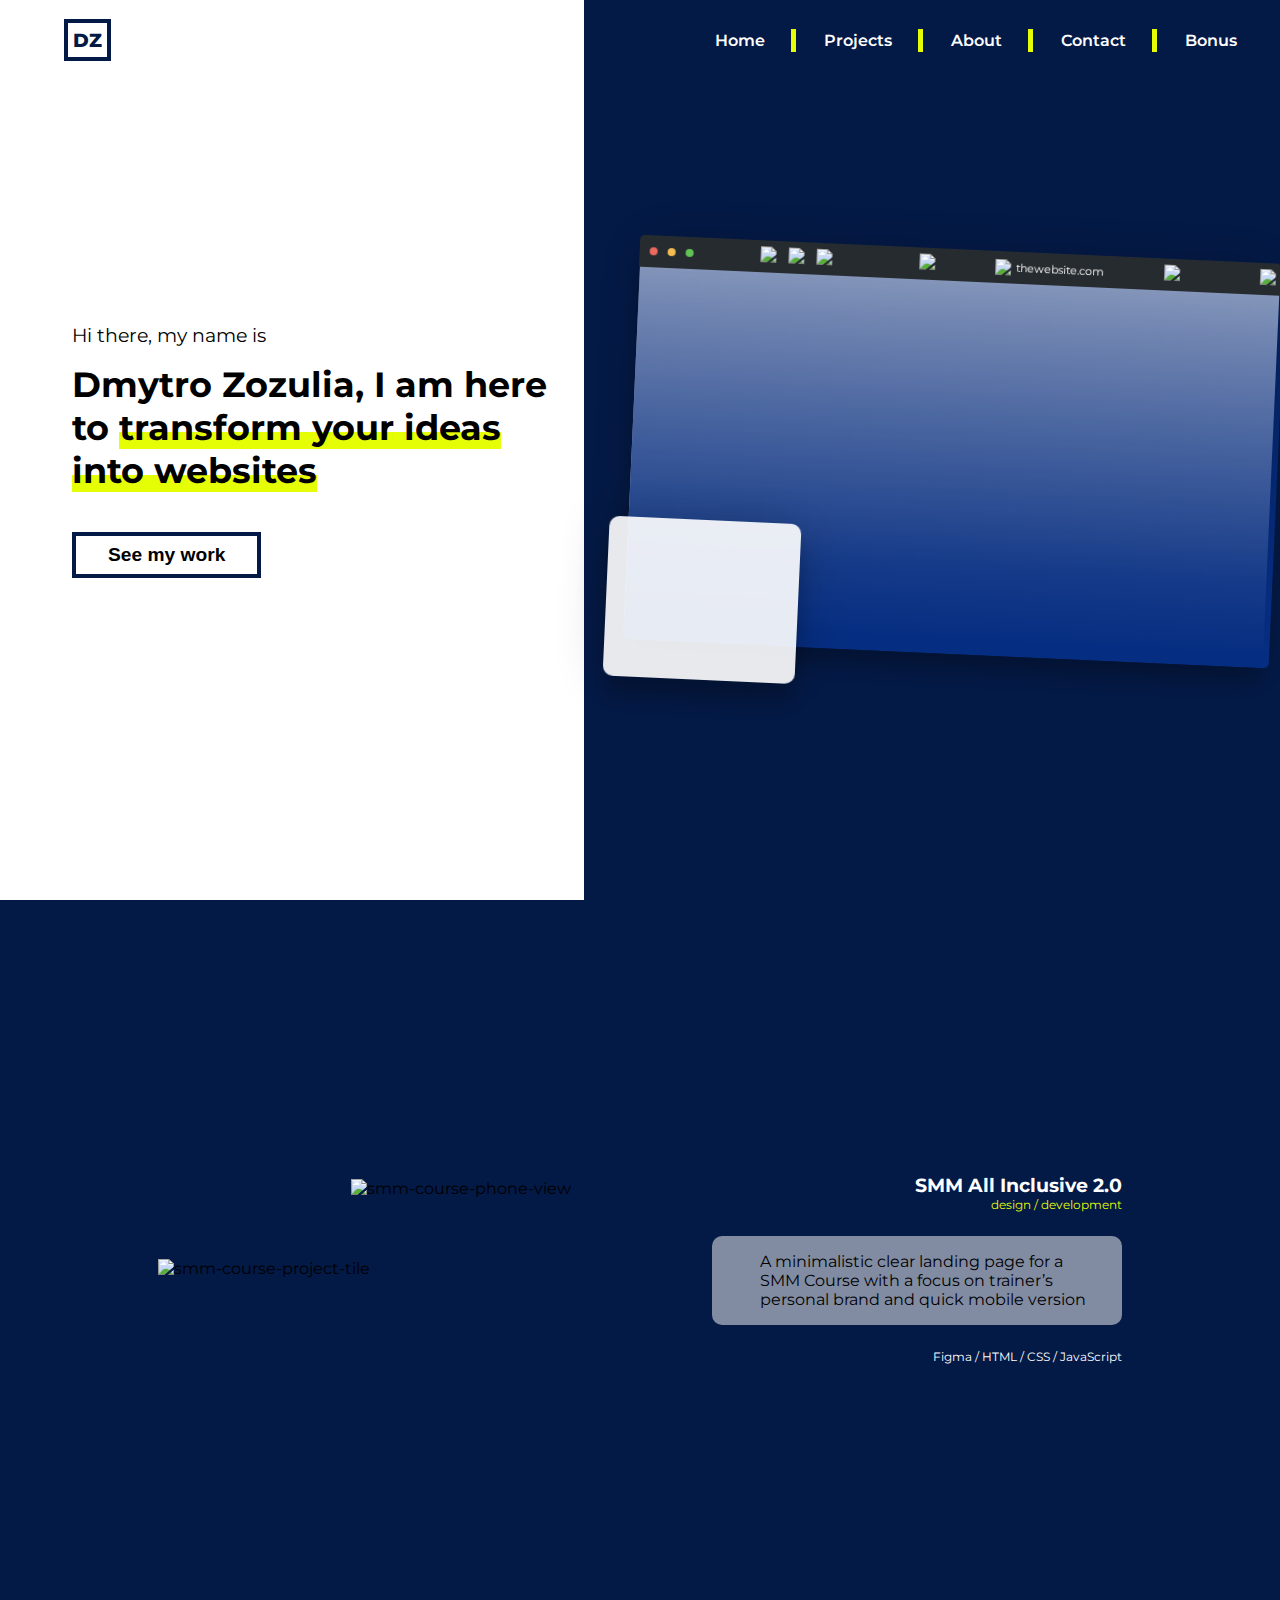
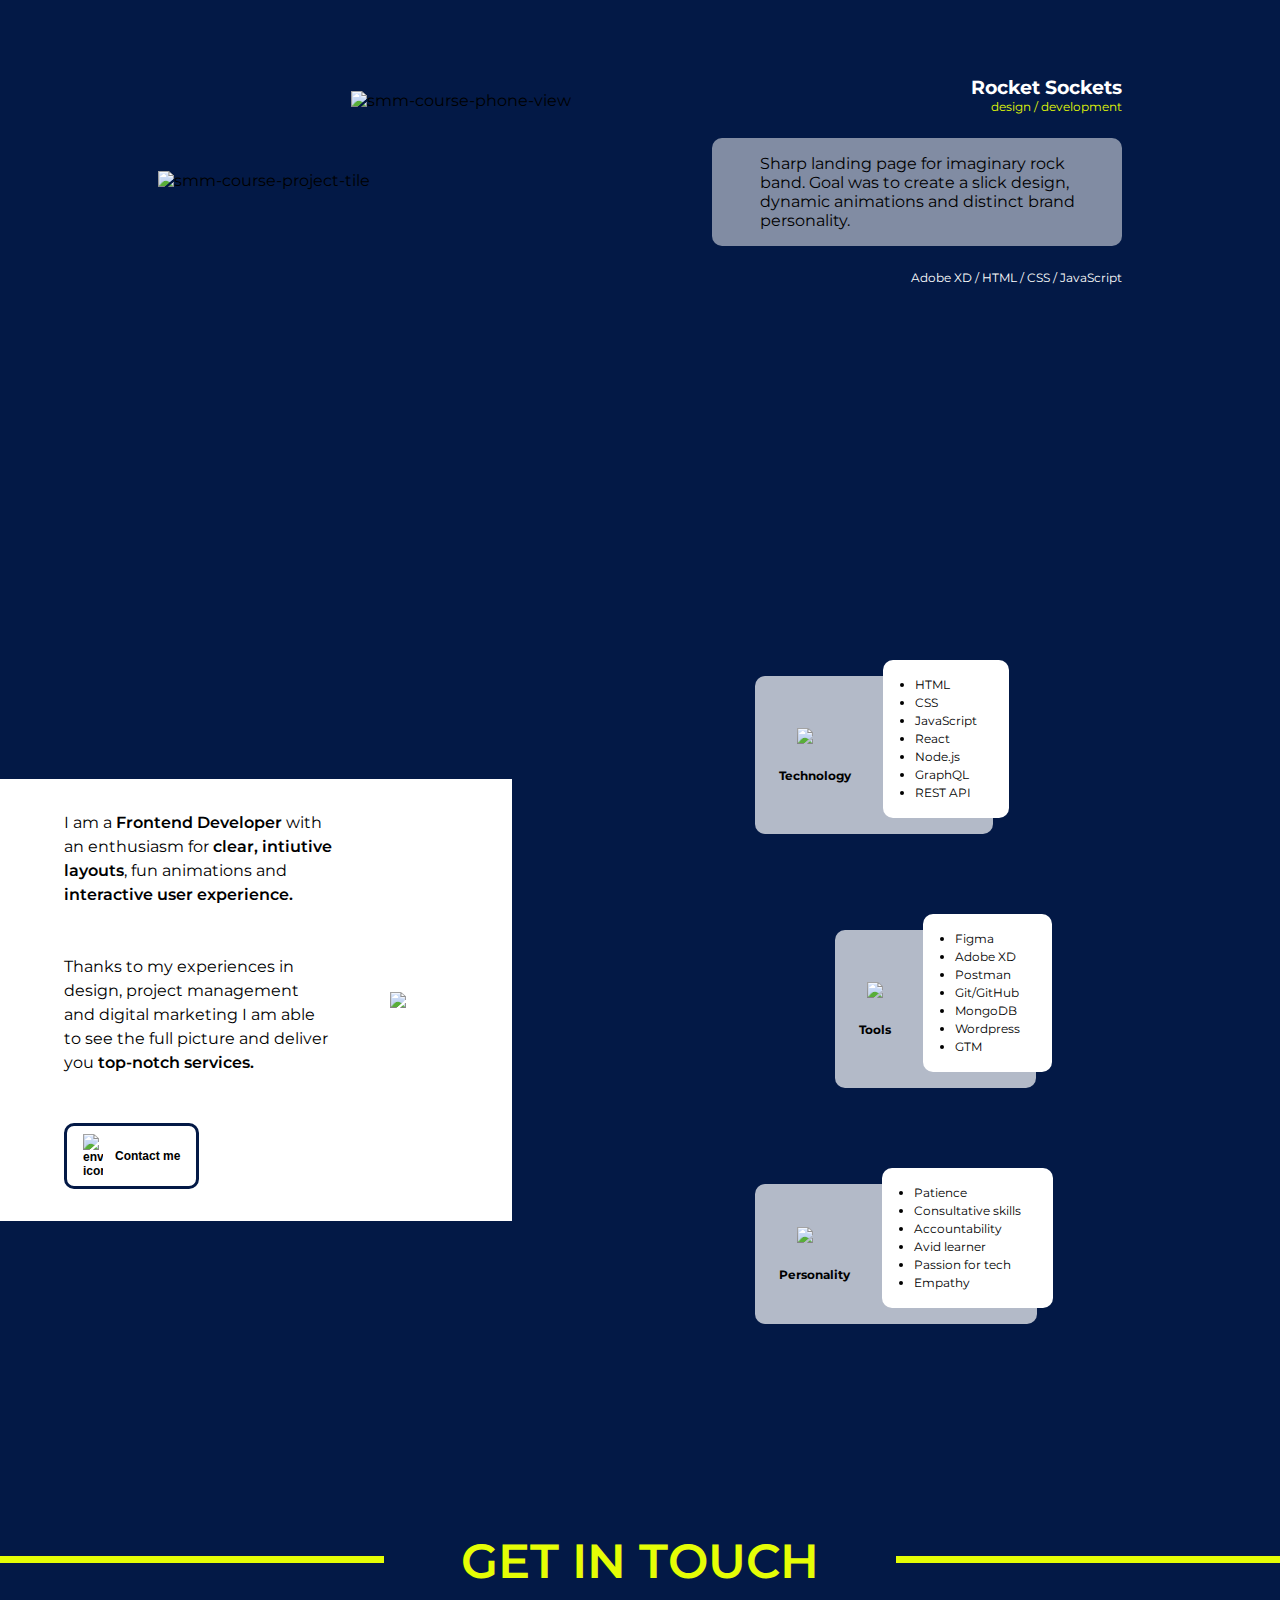
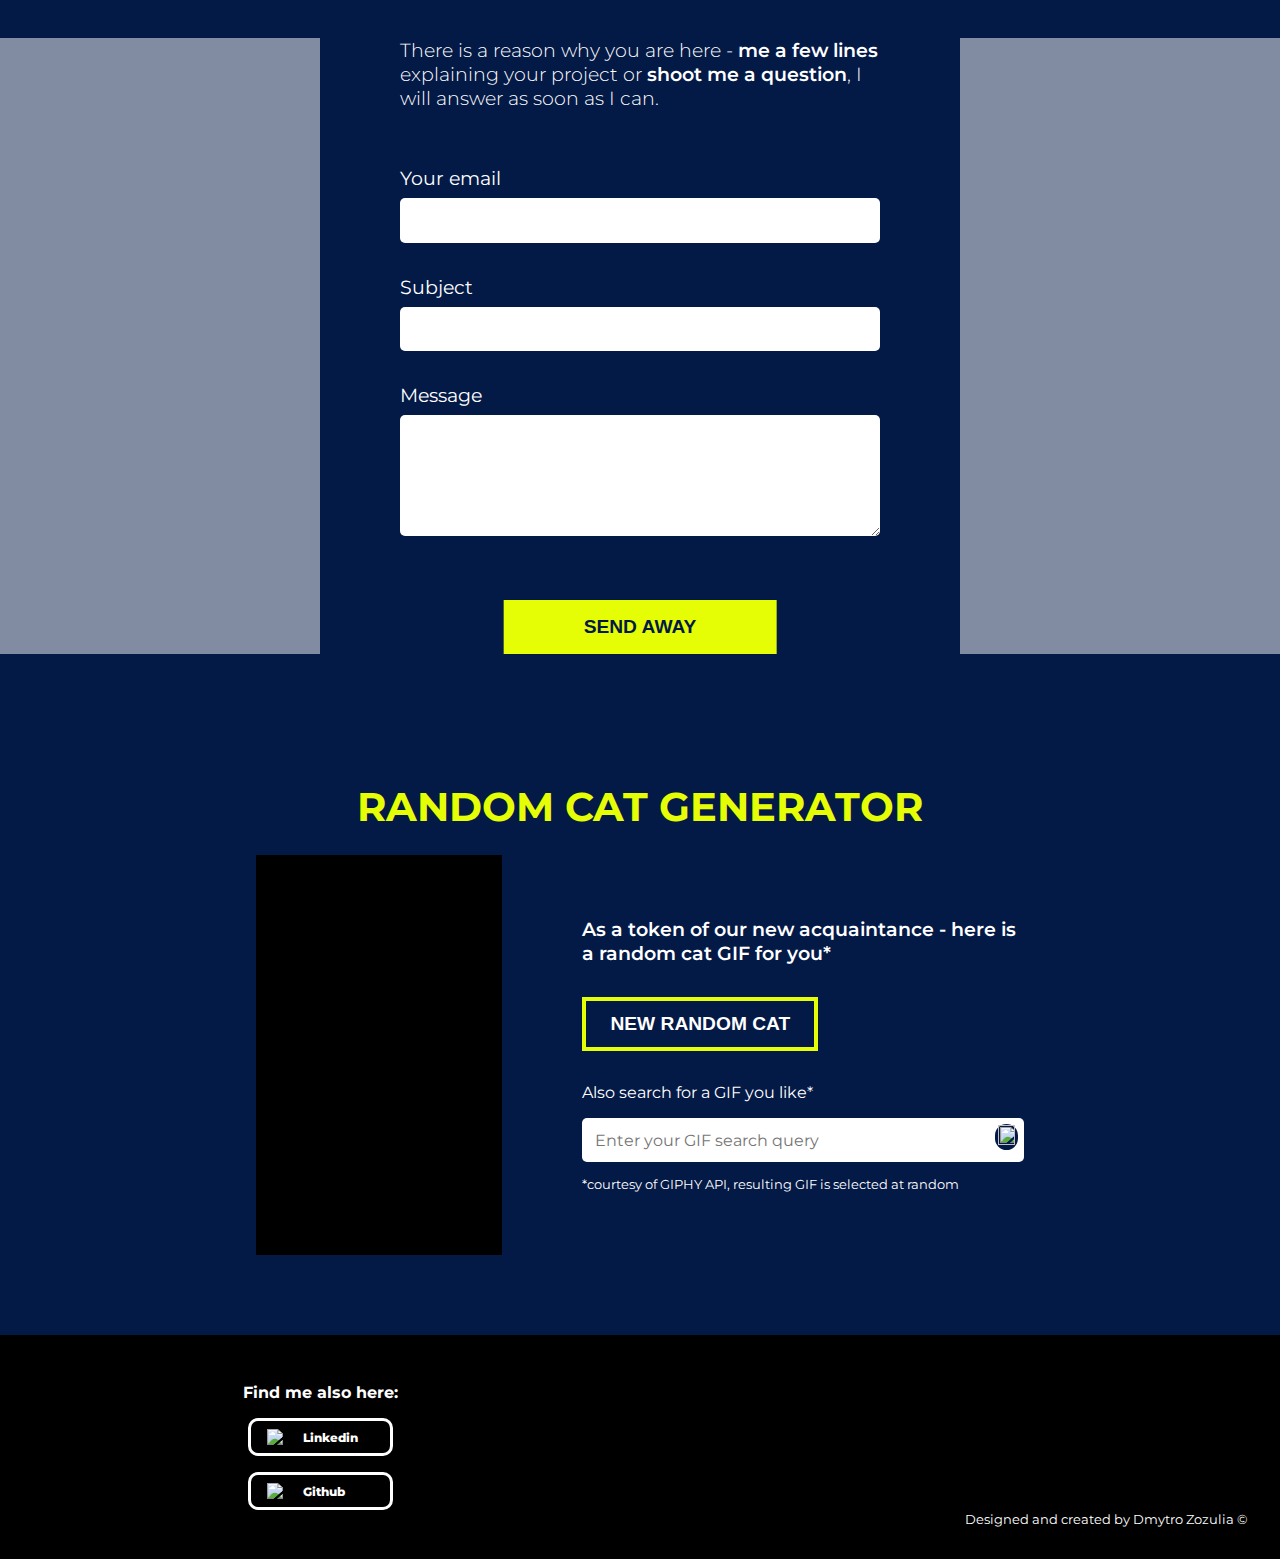
==== commit 7e892e12: "added input form messages and thank you page" ====
--- a/index.html
+++ b/index.html
@@ -4,6 +4,7 @@
   <head>
     <meta charset="utf-8" />
     <meta http-equiv="X-UA-Compatible" content="IE=edge" />
+    <link rel="shortcut icon" type="image/svg" href="./assets/images/DZ.svg">
     <title>Dmytro Zozulia Portfolio</title>
     <meta name="description" content="portfolio website for Dmytro Zozulia" />
     <meta name="viewport" content="width=device-width, initial-scale=1" />
@@ -16,16 +17,17 @@
     ></script>
   </head>
   <body>
-    <header>
-      <h3 id="top-logo-text" >DZ</h3>
-
-
-      <ul id="nav-menu">
-        <li data-page="home"><p>Home</p></li>
-        <li data-page="projects"><p>Projects</p></li>
-        <li data-page="about"><p>About</p></li>
-        <li data-page="contact"><p>Contact</p></li>
-        <li data-page="bonus"><p>Bonus</p></li>
+    <header class="navbar">
+      <a href="/index.html" >      <h3 id="top-logo-text" >DZ</h3></a>
+
+
+
+      <ul id="nav-menu" class="navbar">
+        <li data-page="home"><p class="par-menu">Home</p></li>
+        <li data-page="projects"><p class="par-menu">Projects</p></li>
+        <li data-page="about"><p class="par-menu">About</p></li>
+        <li data-page="contact"><p class="par-menu">Contact</p></li>
+        <li data-page="bonus"><p class="par-menu">Bonus</p></li>
       </ul>
       <div class="menu-btn">
         <div class="menu-btn_line1"></div>
@@ -400,7 +402,7 @@
               answer as soon as I can.
             </p>
 
-            <form>
+            <form method="POST" action="https://formbucket.com/f/buk_wEMwhJlKnfdjuSvSvF3doXh9">
               <div class="form-control">
                 <label for="email">Your email</label>
                 <input type="email" name="email" />
@@ -440,16 +442,19 @@
       <button id="random-cat">NEW RANDOM CAT</button>
       <p>Also search for a GIF you like*</p>
           <form>
+            
             <input
               id="searchGifInput"
               type="text"
               name="gif-search"
               placeholder="Enter your GIF search query"
             />
+           
             <button id="new-gif" type="submit">
         <img src="assets/images/Search.svg">
             </button>
           </form>
+          <sub class="warning-text"></sub>
           <sub>*courtesy of GIPHY API, resulting GIF is selected at random</sub>
 
         </div>
@@ -464,8 +469,8 @@
         Find me also  here:
       </h4>
       <div class="social-btns">
-        <a href="linkedin.com"><img src="assets/images/linkedin-round.svg"> Linkedin</a>
-        <a href="github.com"><img src="assets/images/github-round.svg">Github</a>
+        <a href="https://www.linkedin.com/in/dmytro-zozulia-595845108/" target="_blank"><img src="assets/images/linkedin-round.svg"> Linkedin</a>
+        <a href="https://github.com/badgerwannabe" target="_blank"><img src="assets/images/github-round.svg">Github</a>
       </div>
     
   </div>
@@ -476,19 +481,7 @@
  
   </footer>
     </main>
-    <script>
-      anime({
-        targets: "#animated-ball polygon",
-        // translateX: 250,
-        points:
-          "193.716 108.008 152.015 166.191 77.141 190.204 18.49 179.12 10.76 96.85 56.267 49.443 170.54 10.91 193.716 108.008",
-        baseFrequency: 0,
-        scale: 1,
-        loop: true,
-        direction: "alternate",
-        easing: "easeInOutExpo",
-      });
-    </script>
+  <script src="assets/js/bonus-gif.js"  async defer></script>
 
     <script src="assets/js/title-animation.js" async defer></script>
     <script src="assets/js/app.js" async defer></script>
--- a/assets/css/style.css
+++ b/assets/css/style.css
@@ -115,6 +115,10 @@
   border-radius: 5px;
 }
 
+.navbar a {
+  color: var(--background-clr);
+  text-decoration: none;
+}
 #top-logo-text {
   margin-left: 6rem;
   text-transform: uppercase;
@@ -876,7 +880,7 @@
   border-radius: 10px;
   display: flex;
   align-items: center;
-
+  cursor: pointer;
   text-align: start;
 }
 .about-contact img {
@@ -968,6 +972,7 @@
   justify-content: center;
   align-items: center;
   position: relative;
+  padding-top: 5rem;
 }
 
 .contact-title-line {
@@ -975,7 +980,7 @@
   background: var(--primary-clr);
   height: 10px;
   position: absolute;
-  top: 3rem;
+  top: 7.5rem;
 }
 
 .contact-title-line:nth-child(1) {
@@ -1033,7 +1038,7 @@
   font-weight: 300;
 }
 #contact-form-div form {
-  margin-top: 3rem;
+  margin-top: 1.5rem;
   width: 100%;
 }
 
@@ -1082,7 +1087,7 @@
   font-size: 1.2rem;
   font-weight: 800;
   padding: 1.25rem 6rem;
-  margin-top: 4rem;
+  margin-top: 2rem;
   left: 50%;
   position: relative;
   transform: translateX(-50%);
@@ -1187,6 +1192,9 @@
 #new-gif:hover {
   cursor: pointer;
 }
+.warning-text {
+  color: red;
+}
 
 /* CONTACT SECTION --- END */
 /* FOOTER START*/
@@ -1378,7 +1386,7 @@
 }
 
 #about-me-section {
-  padding: 10rem 0;
+  padding: 10rem 0 5rem;
 }
 
 .section-title-about {
@@ -1609,7 +1617,7 @@
   /* ABOUT SECTION */
 
   #about-me-section {
-    padding: 5rem 0 10rem 0;
+    padding: 5rem 0 5rem 0;
   }
 
   .about-left {
@@ -1661,7 +1669,7 @@
   .contact-title-line {
     height: 7px;
 
-    top: 2rem;
+    top: 6.5rem;
   }
 
   #contact-form-div {
@@ -2550,7 +2558,6 @@
   }
   .contact-title-line {
     height: 5px;
-    top: 1.5rem;
     width: 25%;
   }
 }
@@ -2861,6 +2868,24 @@
 }
 
 @media screen and (max-width: 486px) {
+  #home-text h3 {
+    font-size: 1.3rem;
+    margin-bottom: 1.3rem;
+  }
+  #home-text h1 {
+    font-size: 2rem;
+  }
+  #top-logo-text {
+    margin: 1rem;
+    font-size: 1rem;
+    padding: 0.3rem;
+    border-width: 3px;
+    color: var(--light-text-clr);
+    border: 2px solid var(--light-text-clr);
+  }
+  #top-logo-text.scrolled {
+    border: 2px solid var(--light-text-clr);
+  }
   #nav-menu {
     position: absolute;
     right: 0;
@@ -2869,9 +2894,9 @@
     background: var(--dark-text-clr);
     display: flex;
     flex-direction: column;
-    justify-content: space-around;
+    justify-content: space-evenly;
     align-items: center;
-    width: 40%;
+    min-width: 40%;
     transform: translateX(100%);
     transition: transform 0.5s ease-in;
     margin: 0;
@@ -2894,7 +2919,7 @@
     opacity: 0;
   }
   #nav-menu li p {
-    font-size: 1.5rem;
+    font-size: 1.2rem;
   }
   #nav-menu li:nth-child(-n + 4) {
     border-right: none;
@@ -2902,6 +2927,7 @@
 
   .menu-btn {
     display: block;
+    padding: 0.5rem;
   }
   header {
     color: var(--background-clr);
@@ -2910,6 +2936,7 @@
     left: 0;
     right: 0;
     transition: all 0.6s ease-in-out;
+    padding: 0.5rem;
     background-color: var(--dark-text-clr);
   }
   header.scrolled {
@@ -2921,8 +2948,250 @@
     transition: all 0.6s ease-in-out;
     background-color: var(--dark-text-clr);
   }
-}
-
+
+  /* PROJECTS  */
+
+  .projects {
+    padding: 3rem 0 3rem 0;
+  }
+  .project-item {
+    max-width: 90%;
+  }
+  .project-browser img {
+    max-width: 100%;
+  }
+  .project-mobile {
+    top: -1rem;
+
+    right: -12rem;
+  }
+  .section-title-projects {
+    width: 10%;
+    top: -47%;
+    transform: rotate(270deg);
+    right: auto;
+    left: 50%;
+    /* display: none; */
+  }
+  .project-info {
+    max-width: 100%;
+  }
+  /* ABOUT  */
+
+  #about-me-section {
+    padding: 7rem 0;
+  }
+  .section-title-about {
+    right: auto;
+    left: 50%;
+    top: -42%;
+  }
+
+  .about-me-skills {
+    display: flex;
+    flex-direction: column;
+    align-items: center;
+    justify-content: center;
+    min-height: auto;
+    border: none;
+    width: 100%;
+  }
+  .about-left {
+    justify-content: flex-start;
+  }
+
+  .skill-item {
+    flex-direction: row;
+    border: none;
+    width: 100%;
+
+    justify-content: space-evenly;
+    min-width: auto;
+    min-height: auto;
+    height: auto;
+    margin-bottom: 1rem;
+  }
+
+  .skill-item ul {
+    align-self: center;
+    height: auto;
+    max-width: 60%;
+    justify-content: center;
+    align-self: flex-end;
+    justify-self: flex-end;
+  }
+  .skill-icon {
+    padding-bottom: 1rem;
+    justify-self: center;
+    align-self: center;
+  }
+
+  .about-me-image {
+    width: 60%;
+    right: auto;
+    position: absolute;
+    top: auto;
+    right: -4rem;
+  }
+  .about-text {
+    font-size: 0.75rem;
+    width: 50%;
+    top: 0;
+    left: 0rem;
+  }
+
+  /* CONTACT */
+
+  #contact-section {
+    justify-content: center;
+    align-items: flex-start;
+    position: relative;
+    padding: 0 2rem;
+  }
+
+  .contact-title-line:nth-child(1) {
+    display: none;
+  }
+  .contact-title-line {
+    height: 3px;
+    top: 1.15rem;
+    width: 15%;
+  }
+  .form-title {
+    font-size: 2rem;
+    margin-bottom: 2rem;
+  }
+
+  #contact-form-div {
+    padding: 0 0rem;
+    background: none;
+  }
+  #contact-form-div p {
+    font-size: 0.75rem;
+  }
+  .form-control {
+    margin: 1rem 0;
+  }
+
+  label,
+  input,
+  textarea {
+    font-size: 0.75rem;
+    margin: 0.3rem 0;
+  }
+  button#contact-submit {
+    padding: 0.75rem 3rem;
+    margin-top: 1rem;
+    font-size: 1rem;
+    text-transform: none;
+    width: 100%;
+  }
+
+  #gif-generator {
+    padding: 8rem 2rem;
+
+    justify-content: center;
+    align-items: center;
+  }
+  #gif-generator h1 {
+    font-size: 2rem;
+    font-weight: 600;
+    margin-bottom: 1rem;
+    text-align: center;
+  }
+  .gif-section {
+    align-self: flex-start;
+    width: 100%;
+  }
+  #gif-wrapper {
+    height: 10rem;
+  }
+  #gif-generator h3 {
+    font-size: 1rem;
+  }
+  #gif-generator p {
+    font-size: 1rem;
+    margin-bottom: 0.5rem;
+    width: 110%;
+  }
+}
+
+@media screen and (max-width: 390px) {
+  /* NAVBAR */
+
+  #nav-menu li p {
+    font-size: 1rem;
+  }
+  /* HOME */
+
+  .home {
+    position: relative;
+    top: 3rem;
+  }
+  #home-text {
+    background: var(--background-clr);
+    width: 100%;
+    padding-left: 4rem;
+    color: white;
+  }
+  #home-text h1 {
+    font-size: 1.5rem;
+  }
+  #home-text h3 {
+    font-size: 1rem;
+  }
+
+  #home-text button {
+    font-size: 1rem;
+    border: 3px solid var(--light-text-clr);
+    color: var(--light-text-clr);
+    padding: 0.75rem 2.5rem;
+    margin: 2rem 0;
+    font-weight: lighter;
+    background: none;
+  }
+  /* PROJECTS */
+
+  /* ABOUT */
+  #about-me-section {
+    padding: 7rem 0;
+  }
+
+  .section-title-about {
+    right: auto;
+    left: 50%;
+    top: -42%;
+  }
+  .about-me-image {
+    width: 60%;
+    right: auto;
+    position: absolute;
+    top: auto;
+    right: -4rem;
+  }
+  .about-text {
+    font-size: 0.75rem;
+    width: 50%;
+    top: 0;
+    left: 0rem;
+  }
+  .about-left {
+    justify-content: flex-start;
+  }
+  #gif-wrapper {
+    width: 70%;
+  }
+  #gif-info {
+    width: 80%;
+  }
+  #random-cat {
+    font-size: 0.75rem;
+    padding: 0.75rem 1.5rem;
+  }
+  #gif-generator {
+    padding: 5rem 2rem;
+  }
+}
 @keyframes navLinkFade {
   from {
     opacity: 0;
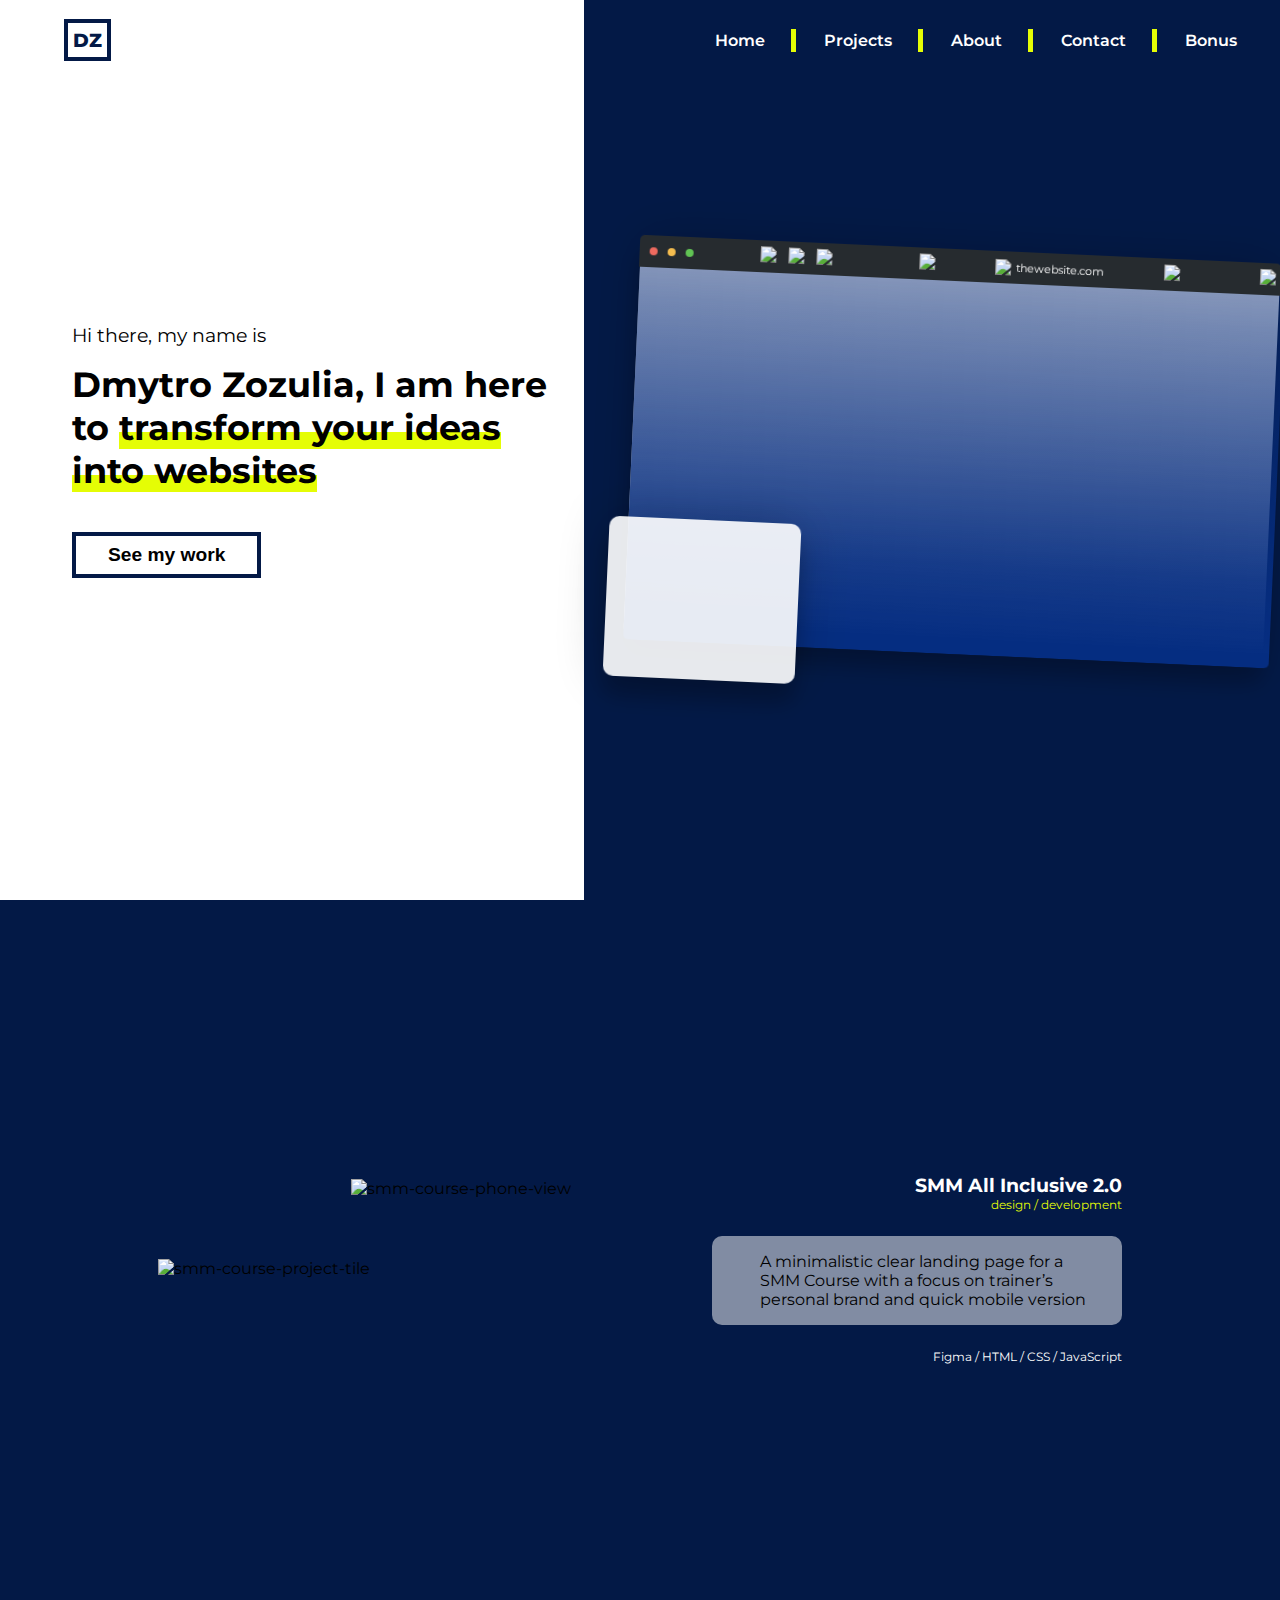
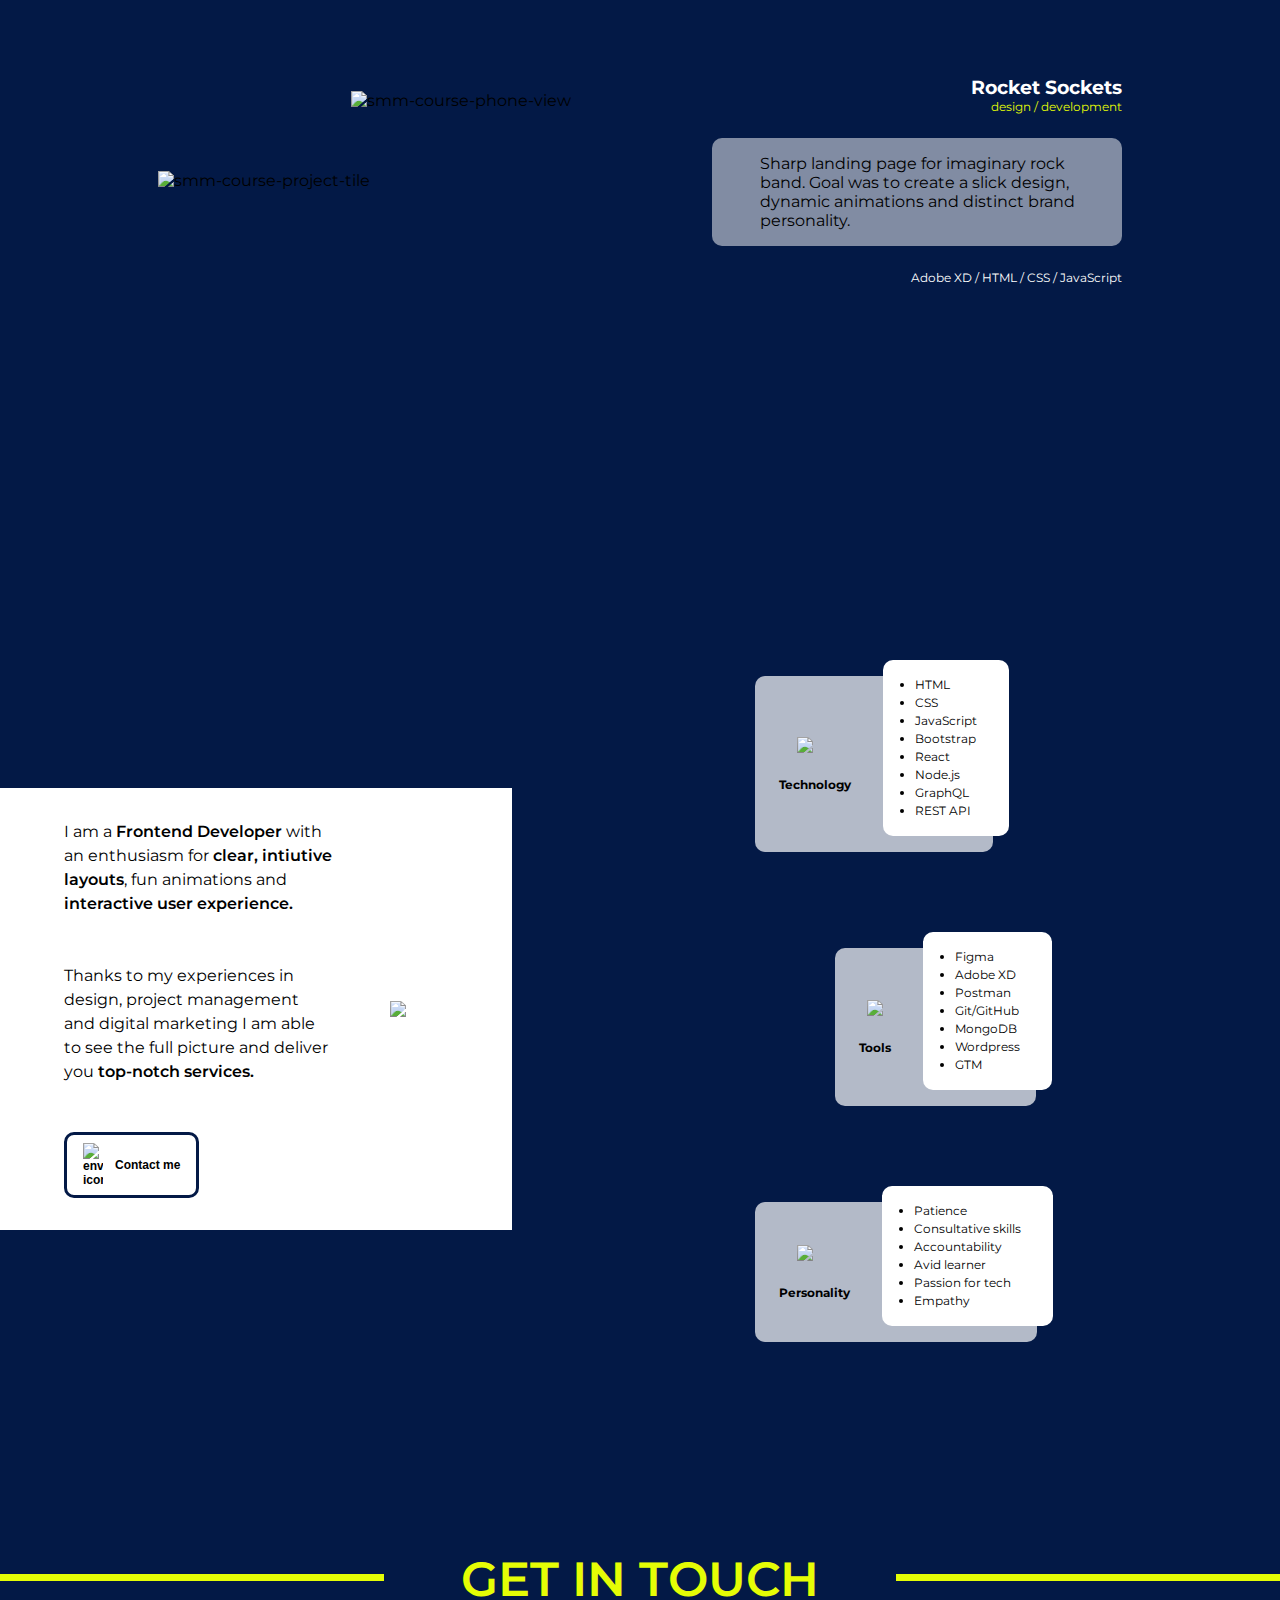
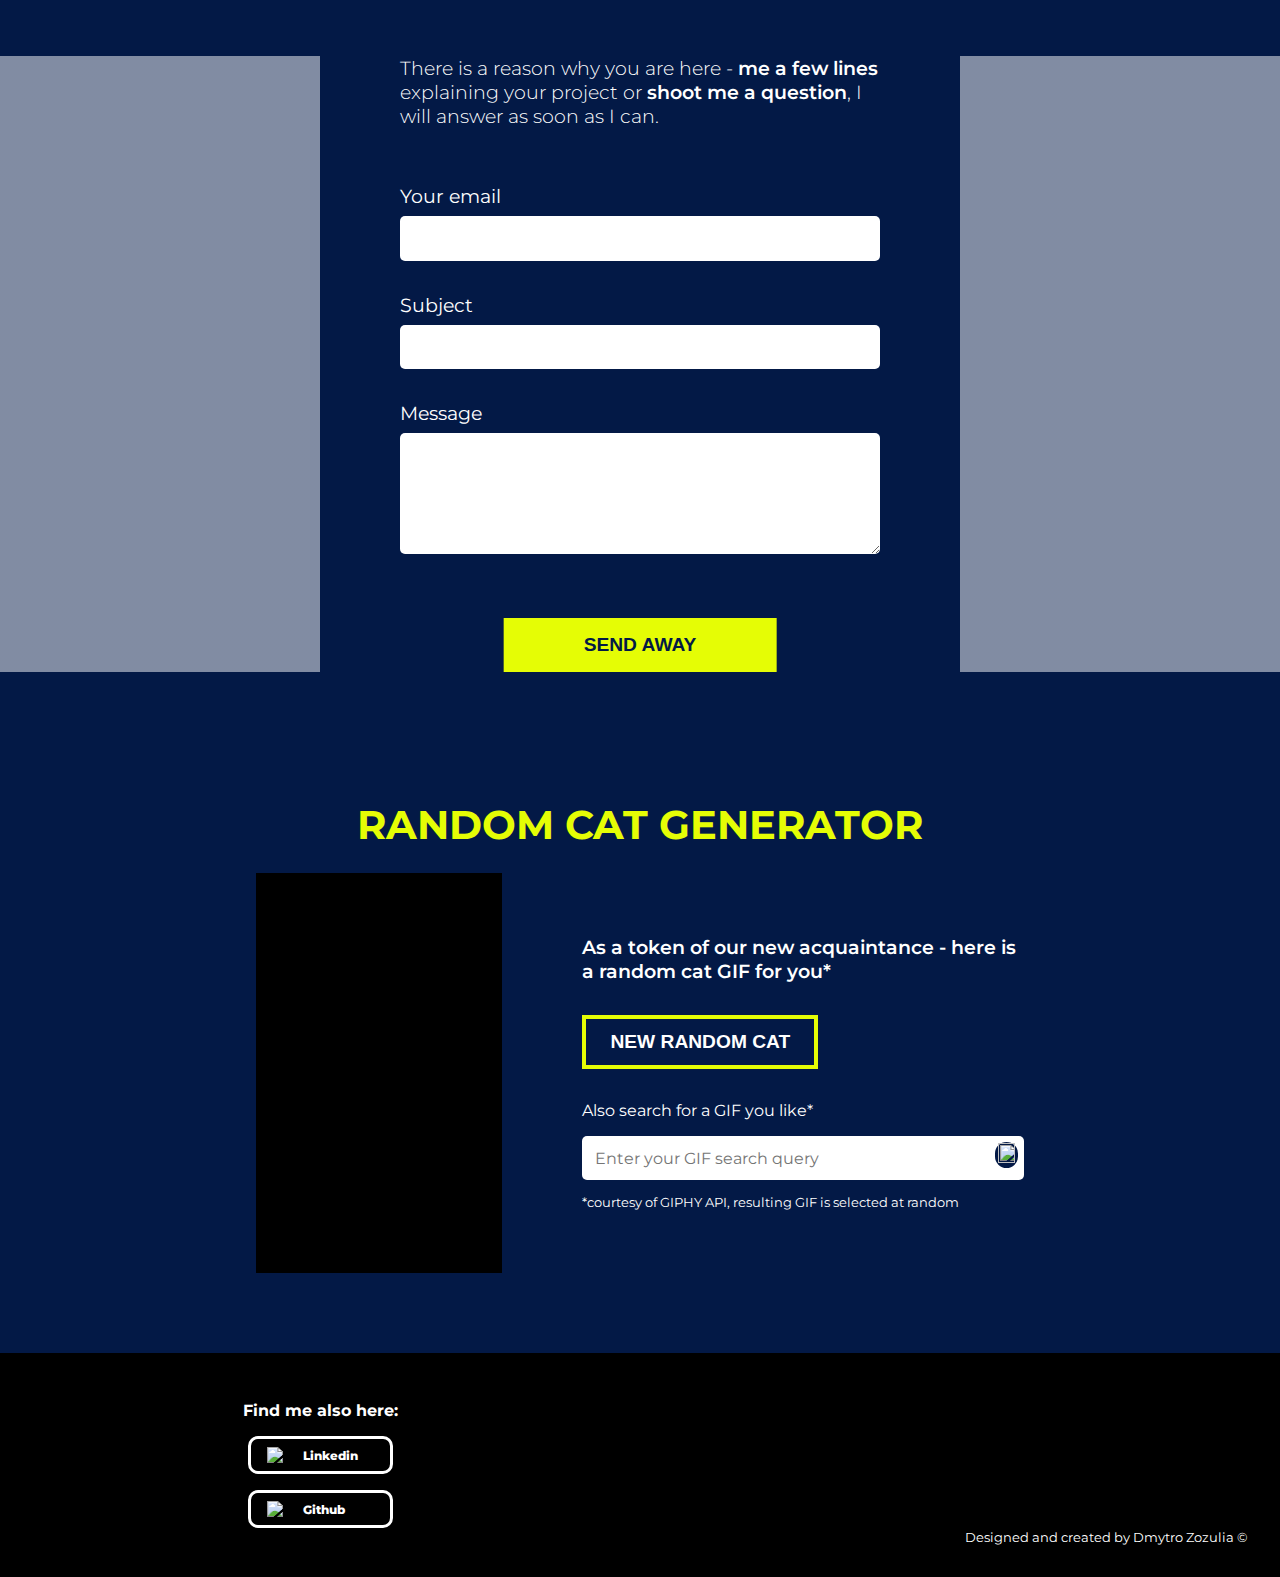
==== commit 354e602f: "Update index.html" ====
--- a/index.html
+++ b/index.html
@@ -272,7 +272,7 @@
         <article class="project-item" id="rocket-sockets-project">
           <div class="project-browser">
             <a
-              href="https://badgerwannabe.github.io/rocket-sockets/"
+              href="https://dmytro-zozulia.github.io/rocket-sockets/"
               target="_blank"
             >
               <img
@@ -282,7 +282,7 @@
           </div>
           <div class="project-mobile">
             <a
-              href="https://badgerwannabe.github.io/rocket-sockets/"
+              href="https://dmytro-zozulia.github.io/rocket-sockets/"
               target="_blank"
             >
               <img
@@ -293,7 +293,7 @@
 
           <div class="project-info">
             <a
-              href="https://badgerwannabe.github.io/rocket-sockets/"
+              href="https://dmytro-zozulia.github.io/rocket-sockets/"
               target="_blank"
             >
               <h3 class="project-title">Rocket Sockets</h3></a
@@ -345,6 +345,7 @@
                 <li>HTML</li>
                 <li>CSS</li>
                 <li>JavaScript</li>
+                <li>Bootstrap</li>
                 <li>React</li>
                 <li>Node.js</li>
                 <li>GraphQL</li>
@@ -402,7 +403,7 @@
               answer as soon as I can.
             </p>
 
-            <form method="POST" action="https://formbucket.com/f/buk_wEMwhJlKnfdjuSvSvF3doXh9">
+            <form method="POST" action="https://formbucket.com/f/buk_TnDnF1e1Ij8vaDUwQJkKHw2O">
               <div class="form-control">
                 <label for="email">Your email</label>
                 <input type="email" name="email" />
@@ -470,7 +471,7 @@
       </h4>
       <div class="social-btns">
         <a href="https://www.linkedin.com/in/dmytro-zozulia-595845108/" target="_blank"><img src="assets/images/linkedin-round.svg"> Linkedin</a>
-        <a href="https://github.com/badgerwannabe" target="_blank"><img src="assets/images/github-round.svg">Github</a>
+        <a href="https://github.com/dmytro-zozulia" target="_blank"><img src="assets/images/github-round.svg">Github</a>
       </div>
     
   </div>
